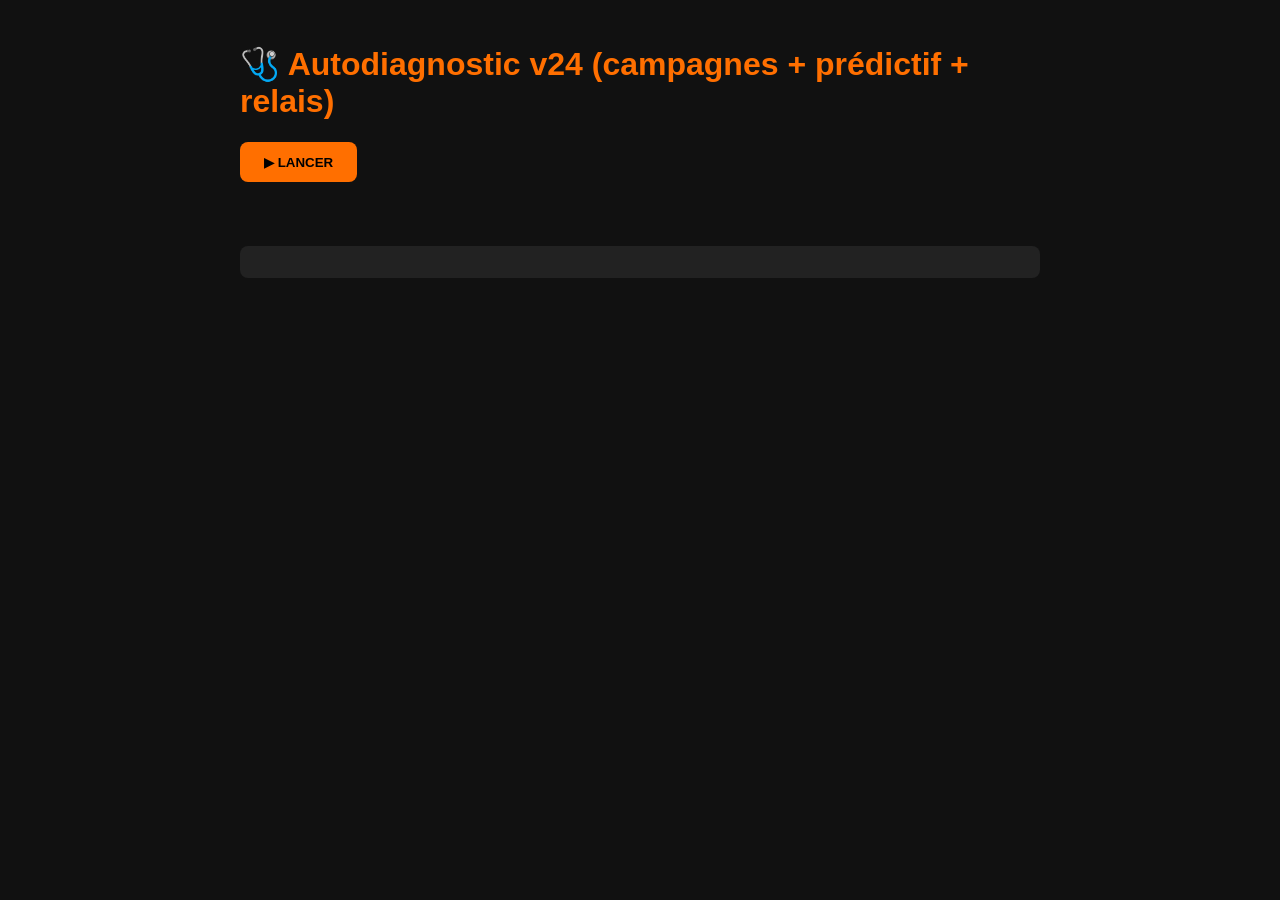
==== tools/autodiag.html @ 0b248d18 "Update autodiag.html to version 24" ====
<!DOCTYPE html><html lang="fr"><head><meta charset="UTF-8"><meta name="viewport" content="width=device-width,initial-scale=1"><title>Autodiagnostic v24</title>
<style>body{font-family:'Segoe UI',sans-serif;background:#111;color:#eee;padding:1.5rem;max-width:800px;margin:auto}h1{color:#ff6f00}td{padding:.5rem;border-bottom:1px solid #333;font-size:.85rem}.ok{color:#4caf50;font-weight:700}.ko{color:#ff5252;font-weight:700}.warn{color:#ffb300;font-weight:700}#verdict{margin:1rem 0;padding:1rem;border-radius:8px;font-weight:700}button{padding:.8rem 1.5rem;background:#ff6f00;border:none;border-radius:8px;font-weight:700;cursor:pointer}pre{background:#222;padding:1rem;border-radius:8px;overflow:auto;font-size:.75rem}</style></head><body>
<h1>🩺 Autodiagnostic v24 (campagnes + prédictif + relais)</h1><button onclick="run()">▶ LANCER</button><div id="verdict"></div><div id="out"></div><pre id="report"></pre>
<script>
const JS=['js/data-v9.js','js/shorts-db.js','js/leaks-batt-db.js','js/overheat-mech-db.js','js/eu-failures-db.js','js/vehicles-2025-db.js','js/elroq-db.js','js/models-mega-db.js','js/campaigns-db.js','js/predict-engine.js','js/access-control.js','js/search-engine.js','js/live-search.js','js/multi-search.js','js/auto-update.js','js/ui-v10.js','js/ui-v11.js','js/ui-v12.js','js/ui-v13.js','js/ui-v16.js','js/ui-v17.js','js/ui-v18.js','js/ui-v19.js','js/ui-v20.js','js/ui-v21.js','js/ui-v22.js','js/ui-v23.js','js/ui-v24.js','js/app-v9.js','js/gemini-search.js'];
const CORE=['index.html','manifest.json','service-worker.js','css/styles.css'].concat(JS,['images/icon.svg','data/recalls-feed.json','tools/fetch-recalls.mjs','.github/workflows/monthly-recalls.yml']);
const SECRET_RE=/Kevin\s?\d{4,6}/i;
const RELAYS=['https://ntfy.sh','https://ntfy.ffmuc.net','https://ntfy.dcs0.hu'];
let LOG=[];const line=(ok,t)=>{LOG.push((ok==='OK'?'[OK] ':'[KO] ')+t);return `<tr><td class="${ok==='OK'?'ok':ok==='WARN'?'warn':'ko'}">${ok}</td><td>${t}</td></tr>`;};
const st=async u=>{try{const r=await fetch(u,{cache:'no-store'});return r.ok?200:r.status;}catch{return 'ERR';}};
async function run(){LOG=[];let rows='',ko=0;
for(const f of CORE){const s=await st(f);if(s!==200)ko++;rows+=line(s===200?'OK':'KO',f+' → HTTP '+s);}
for(const f of JS){const src=await fetch(f,{cache:'no-store'}).then(r=>r.text()).catch(()=>'');
 try{new Function(src);rows+=line('OK','SYNTAXE '+f);}catch(e){ko++;rows+=line('KO','SYNTAXE '+f+' : '+e.message);}
 if(SECRET_RE.test(src)){ko++;rows+=line('KO','⚠️ CLAIR SUSPECT dans '+f);}}
const cp=await fetch('js/campaigns-db.js',{cache:'no-store'}).then(r=>r.text()).catch(()=>'');
rows+=line((cp.match(/id:"cmp/g)||[]).length>=10?'OK':'KO','Campagnes techniques = '+((cp.match(/id:"cmp/g)||[]).length));
rows+=line(cp.includes('bossage')||cp.includes('BOSSAGES')?'OK':'KO','DV5 : contrôle bossage couvre-culasse (7→8 mm)');
rows+=line(cp.includes('N47')&&cp.includes('B47')?'OK':'KO','BMW N47/B47 chaîne');
rows+=line(cp.includes('raccord')&&cp.includes('rail')?'OK':'KO','Renault/Dacia TCe raccord rail (rappel 10/2021)');
rows+=line(cp.includes('INGENIUM_MODELS')&&cp.includes('Discovery Sport')?'OK':'KO','Ingenium JLR : modèles équipés listés');
rows+=line(cp.includes('doc:')?'OK':'KO','Liens bulletins/sources présents');
const idx=await fetch('index.html',{cache:'no-store'}).then(r=>r.text()).catch(()=>'');
rows+=line(idx.includes('campGrid')&&idx.includes('js/campaigns-db.js')&&idx.includes('js/ui-v24.js')?'OK':'KO','Section Campagnes câblée dans index');
rows+=line(idx.includes('id="pInput"')&&!idx.includes('predictInput')?'OK':'KO','Case prédictive unique v23+');
const ac=await fetch('js/access-control.js',{cache:'no-store'}).then(r=>r.text()).catch(()=>'');
rows+=line(ac.includes('acMakeSignal')&&!/signal:\s*(c2|ctrl|c)\s*[,}]/.test(ac)?'OK':'KO','Canal : helper acFetch sûr');
rows+=line(ac.includes('_failStreak')?'OK':'KO','Relais non-bloquant (⛔ seulement après 3 échecs)');
const sw=await fetch('service-worker.js',{cache:'no-store'}).then(r=>r.text()).catch(()=>'');
rows+=line(/diag-v24/.test((sw.match(/CACHE='([^']+)'/)||[])[1]||'')?'OK':'KO','Cache SW v24');
rows+=line(sw.includes('NTFY-PASSTHROUGH')?'OK':'KO','SW passthrough ntfy');
const m=await fetch('manifest.json',{cache:'no-store'}).then(r=>r.json()).catch(()=>null);
if(m){rows+=line(m.name==='diag-incendie-by-kevin'?'OK':'KO','Manifest = '+m.name);}else{ko++;rows+=line('KO','manifest illisible');}
const fd=await fetch('data/recalls-feed.json',{cache:'no-store'}).then(r=>r.json()).catch(()=>null);
rows+=line(fd?'OK':'KO','Feed v'+(fd?fd.version:'?')+' — '+(fd?fd.cases.length:0)+' cas');
let swr='KO';if(navigator.serviceWorker){const r=await navigator.serviceWorker.getRegistration();swr=r&&r.active?'OK':'KO';}if(swr==='KO')ko++;
rows+=line(swr,'Service Worker actif');
let anyOk=false;const TOP='diag-test-'+Math.random().toString(36).slice(2,8);
for(const base of RELAYS){try{const p=await fetch(base+'/'+TOP,{method:'POST',cache:'no-store',headers:{'Content-Type':'text/plain'},body:'{"ping":1}'});if(p.ok){anyOk=true;rows+=line('OK','Relais '+base+' pub OK');break;}}catch(e){}}
rows+=line(anyOk?'OK':'WARN','Canal ntfy : au moins un relais publie');
let bad=0,tot=0;if(navigator.onLine){const P=await fetch('js/campaigns-db.js',{cache:'no-store'}).then(r=>r.text()).catch(()=>'');for(const u of (P.match(/https:\/\/image[^"]+/g)||[]).slice(0,30)){tot++;try{await fetch(u,{mode:'no-cors',cache:'no-store'});}catch{bad++;}}}
rows+=line(bad===0?'OK':'WARN','Photos campagnes réelles : '+(tot-bad)+'/'+tot);
document.getElementById('out').innerHTML='<table>'+rows+'</table>';
const v=document.getElementById('verdict');
if(ko===0){v.style.background='#1b5e20';v.textContent='✅ CONFORME v24 : campagnes DV5/N47/TCe/EGR/Turbo/FAP/Ingenium intégrées, prédictif + canal OK.';}else{v.style.background='#b71c1c';v.textContent='❌ '+ko+' anomalie(s).';}
document.getElementById('report').textContent=LOG.join('\n');}
</script></body></html>
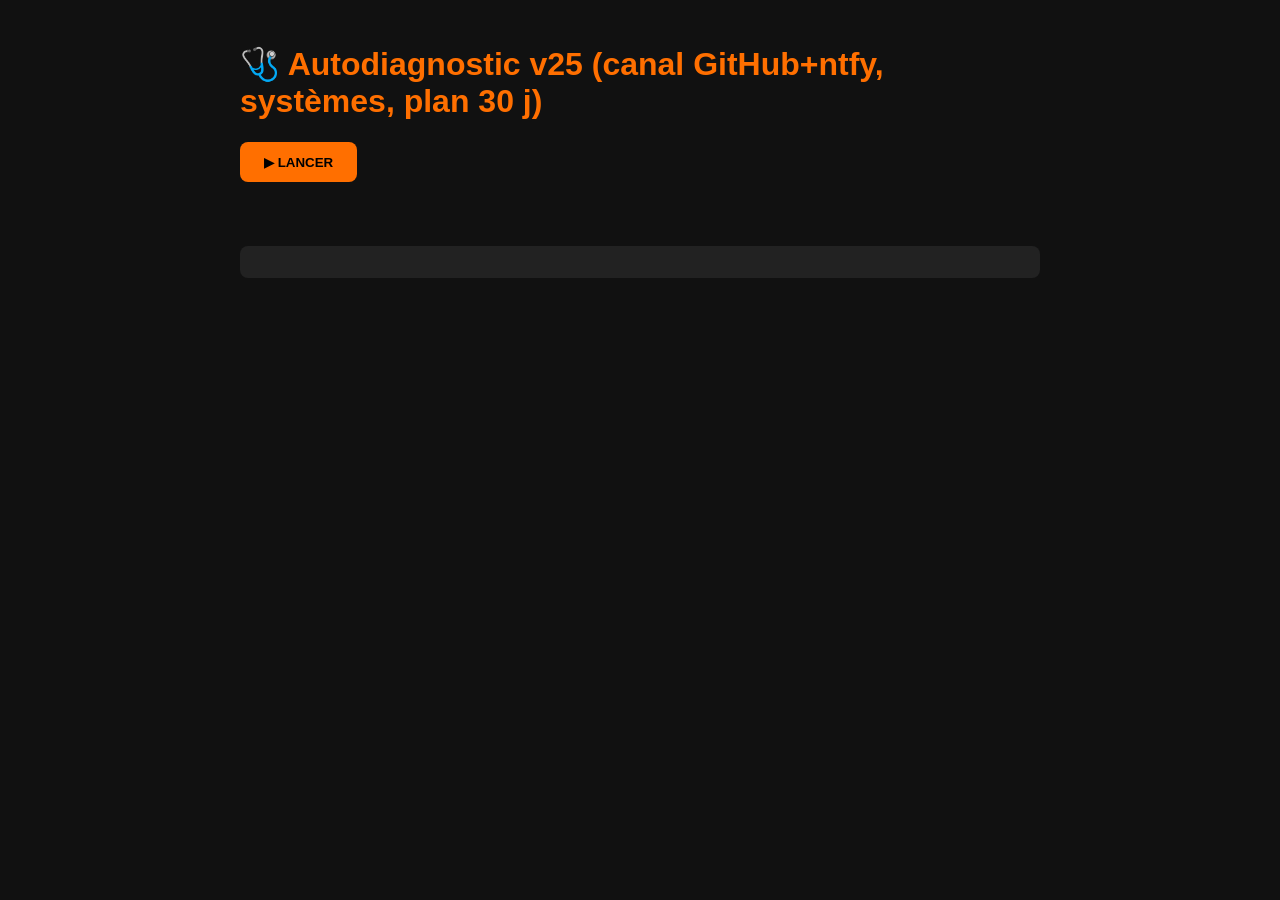
==== commit 7513ed5e: "Update Autodiagnostic version from 24 to 25" ====
--- a/tools/autodiag.html
+++ b/tools/autodiag.html
@@ -1,11 +1,10 @@
-<!DOCTYPE html><html lang="fr"><head><meta charset="UTF-8"><meta name="viewport" content="width=device-width,initial-scale=1"><title>Autodiagnostic v24</title>
+<!DOCTYPE html><html lang="fr"><head><meta charset="UTF-8"><meta name="viewport" content="width=device-width,initial-scale=1"><title>Autodiagnostic v25</title>
 <style>body{font-family:'Segoe UI',sans-serif;background:#111;color:#eee;padding:1.5rem;max-width:800px;margin:auto}h1{color:#ff6f00}td{padding:.5rem;border-bottom:1px solid #333;font-size:.85rem}.ok{color:#4caf50;font-weight:700}.ko{color:#ff5252;font-weight:700}.warn{color:#ffb300;font-weight:700}#verdict{margin:1rem 0;padding:1rem;border-radius:8px;font-weight:700}button{padding:.8rem 1.5rem;background:#ff6f00;border:none;border-radius:8px;font-weight:700;cursor:pointer}pre{background:#222;padding:1rem;border-radius:8px;overflow:auto;font-size:.75rem}</style></head><body>
-<h1>🩺 Autodiagnostic v24 (campagnes + prédictif + relais)</h1><button onclick="run()">▶ LANCER</button><div id="verdict"></div><div id="out"></div><pre id="report"></pre>
+<h1>🩺 Autodiagnostic v25 (canal GitHub+ntfy, systèmes, plan 30 j)</h1><button onclick="run()">▶ LANCER</button><div id="verdict"></div><div id="out"></div><pre id="report"></pre>
 <script>
-const JS=['js/data-v9.js','js/shorts-db.js','js/leaks-batt-db.js','js/overheat-mech-db.js','js/eu-failures-db.js','js/vehicles-2025-db.js','js/elroq-db.js','js/models-mega-db.js','js/campaigns-db.js','js/predict-engine.js','js/access-control.js','js/search-engine.js','js/live-search.js','js/multi-search.js','js/auto-update.js','js/ui-v10.js','js/ui-v11.js','js/ui-v12.js','js/ui-v13.js','js/ui-v16.js','js/ui-v17.js','js/ui-v18.js','js/ui-v19.js','js/ui-v20.js','js/ui-v21.js','js/ui-v22.js','js/ui-v23.js','js/ui-v24.js','js/app-v9.js','js/gemini-search.js'];
+const JS=['js/data-v9.js','js/shorts-db.js','js/leaks-batt-db.js','js/overheat-mech-db.js','js/eu-failures-db.js','js/vehicles-2025-db.js','js/elroq-db.js','js/models-mega-db.js','js/campaigns-db.js','js/systems-db.js','js/predict-engine.js','js/access-control.js','js/search-engine.js','js/live-search.js','js/multi-search.js','js/auto-update.js','js/ui-v10.js','js/ui-v11.js','js/ui-v12.js','js/ui-v13.js','js/ui-v16.js','js/ui-v17.js','js/ui-v18.js','js/ui-v19.js','js/ui-v20.js','js/ui-v21.js','js/ui-v22.js','js/ui-v23.js','js/ui-v24.js','js/app-v9.js','js/gemini-search.js'];
 const CORE=['index.html','manifest.json','service-worker.js','css/styles.css'].concat(JS,['images/icon.svg','data/recalls-feed.json','tools/fetch-recalls.mjs','.github/workflows/monthly-recalls.yml']);
 const SECRET_RE=/Kevin\s?\d{4,6}/i;
-const RELAYS=['https://ntfy.sh','https://ntfy.ffmuc.net','https://ntfy.dcs0.hu'];
 let LOG=[];const line=(ok,t)=>{LOG.push((ok==='OK'?'[OK] ':'[KO] ')+t);return `<tr><td class="${ok==='OK'?'ok':ok==='WARN'?'warn':'ko'}">${ok}</td><td>${t}</td></tr>`;};
 const st=async u=>{try{const r=await fetch(u,{cache:'no-store'});return r.ok?200:r.status;}catch{return 'ERR';}};
 async function run(){LOG=[];let rows='',ko=0;
@@ -13,35 +12,33 @@
 for(const f of JS){const src=await fetch(f,{cache:'no-store'}).then(r=>r.text()).catch(()=>'');
  try{new Function(src);rows+=line('OK','SYNTAXE '+f);}catch(e){ko++;rows+=line('KO','SYNTAXE '+f+' : '+e.message);}
  if(SECRET_RE.test(src)){ko++;rows+=line('KO','⚠️ CLAIR SUSPECT dans '+f);}}
-const cp=await fetch('js/campaigns-db.js',{cache:'no-store'}).then(r=>r.text()).catch(()=>'');
-rows+=line((cp.match(/id:"cmp/g)||[]).length>=10?'OK':'KO','Campagnes techniques = '+((cp.match(/id:"cmp/g)||[]).length));
-rows+=line(cp.includes('bossage')||cp.includes('BOSSAGES')?'OK':'KO','DV5 : contrôle bossage couvre-culasse (7→8 mm)');
-rows+=line(cp.includes('N47')&&cp.includes('B47')?'OK':'KO','BMW N47/B47 chaîne');
-rows+=line(cp.includes('raccord')&&cp.includes('rail')?'OK':'KO','Renault/Dacia TCe raccord rail (rappel 10/2021)');
-rows+=line(cp.includes('INGENIUM_MODELS')&&cp.includes('Discovery Sport')?'OK':'KO','Ingenium JLR : modèles équipés listés');
-rows+=line(cp.includes('doc:')?'OK':'KO','Liens bulletins/sources présents');
+const ac=await fetch('js/access-control.js',{cache:'no-store'}).then(r=>r.text()).catch(()=>'');
+rows+=line(ac.includes('ghCreateIssue')&&ac.includes('ghListIssues')&&ac.includes('ghComments')?'OK':'KO','Canal PRIMAIRE GitHub Issues (demande/décision)');
+rows+=line(ac.includes('acPub')&&ac.includes('RELAYS_DEFAULT')?'OK':'KO','Canal SECOURS ntfy multi-relais');
+rows+=line(ac.includes('ADMIN_HASH:3615734019')&&!SECRET_RE.test(ac)?'OK':'KO','Admin hash-only');
+const sys=await fetch('js/systems-db.js',{cache:'no-store'}).then(r=>r.text()).catch(()=>'');
+rows+=line((sys.match(/id:"sys/g)||[]).length>=35?'OK':'KO','Systèmes renforcés = '+((sys.match(/id:"sys/g)||[]).length)+' familles (batt/charge/tablette/courroie/pression huile/refroidissement/ADAS)');
+const au=await fetch('js/auto-update.js',{cache:'no-store'}).then(r=>r.text()).catch(()=>'');
+rows+=line(au.includes('applyFeedCatalog')&&au.includes('MONTH_MS=30*24*3600*1000')?'OK':'KO','Plan 30 j : fusion cas + CATALOGUE marques/modèles');
+const fr=await fetch('tools/fetch-recalls.mjs',{cache:'no-store'}).then(r=>r.text()).catch(()=>'');
+rows+=line(fr.includes('vpic.nhtsa.dot.gov')&&fr.includes('out.catalog')?'OK':'KO','Collecteur : vPIC nouveaux modèles + catalog feed');
+rows+=line((fr.match(/'[A-Z][A-Z &-]+'/g)||[]).length>80?'OK':'KO','Marques collectées (FR/EU/US/ASIE/CN) ≥ 90');
 const idx=await fetch('index.html',{cache:'no-store'}).then(r=>r.text()).catch(()=>'');
-rows+=line(idx.includes('campGrid')&&idx.includes('js/campaigns-db.js')&&idx.includes('js/ui-v24.js')?'OK':'KO','Section Campagnes câblée dans index');
-rows+=line(idx.includes('id="pInput"')&&!idx.includes('predictInput')?'OK':'KO','Case prédictive unique v23+');
-const ac=await fetch('js/access-control.js',{cache:'no-store'}).then(r=>r.text()).catch(()=>'');
-rows+=line(ac.includes('acMakeSignal')&&!/signal:\s*(c2|ctrl|c)\s*[,}]/.test(ac)?'OK':'KO','Canal : helper acFetch sûr');
-rows+=line(ac.includes('_failStreak')?'OK':'KO','Relais non-bloquant (⛔ seulement après 3 échecs)');
+rows+=line(idx.includes('js/systems-db.js')?'OK':'KO','index charge systems-db.js');
 const sw=await fetch('service-worker.js',{cache:'no-store'}).then(r=>r.text()).catch(()=>'');
-rows+=line(/diag-v24/.test((sw.match(/CACHE='([^']+)'/)||[])[1]||'')?'OK':'KO','Cache SW v24');
-rows+=line(sw.includes('NTFY-PASSTHROUGH')?'OK':'KO','SW passthrough ntfy');
+rows+=line(/diag-v25/.test((sw.match(/CACHE='([^']+)'/)||[])[1]||'')?'OK':'KO','Cache SW v25');
+rows+=line(sw.includes('api.github.com')?'OK':'KO','SW network-first api.github.com');
+// Test canal GitHub (lecture sans jeton)
+let gh='KO';try{const r=await fetch('https://api.github.com/repos/expertkevin06-cell/diag-incendie/issues?labels=access&state=all&per_page=5',{cache:'no-store'});gh=r.ok?'OK':('HTTP '+r.status);}catch(e){gh='ERR';}
+rows+=line(gh==='OK'?'OK':'KO','Canal GitHub Issues joignable (lecture) : '+gh);
+let ntfy='KO';try{const r=await fetch('https://ntfy.sh/health',{cache:'no-store'});ntfy=r.ok?'OK':'KO';}catch(e){}
+rows+=line(ntfy==='OK'?'OK':'WARN','ntfy.sh (secours) : '+ntfy);
 const m=await fetch('manifest.json',{cache:'no-store'}).then(r=>r.json()).catch(()=>null);
 if(m){rows+=line(m.name==='diag-incendie-by-kevin'?'OK':'KO','Manifest = '+m.name);}else{ko++;rows+=line('KO','manifest illisible');}
-const fd=await fetch('data/recalls-feed.json',{cache:'no-store'}).then(r=>r.json()).catch(()=>null);
-rows+=line(fd?'OK':'KO','Feed v'+(fd?fd.version:'?')+' — '+(fd?fd.cases.length:0)+' cas');
 let swr='KO';if(navigator.serviceWorker){const r=await navigator.serviceWorker.getRegistration();swr=r&&r.active?'OK':'KO';}if(swr==='KO')ko++;
 rows+=line(swr,'Service Worker actif');
-let anyOk=false;const TOP='diag-test-'+Math.random().toString(36).slice(2,8);
-for(const base of RELAYS){try{const p=await fetch(base+'/'+TOP,{method:'POST',cache:'no-store',headers:{'Content-Type':'text/plain'},body:'{"ping":1}'});if(p.ok){anyOk=true;rows+=line('OK','Relais '+base+' pub OK');break;}}catch(e){}}
-rows+=line(anyOk?'OK':'WARN','Canal ntfy : au moins un relais publie');
-let bad=0,tot=0;if(navigator.onLine){const P=await fetch('js/campaigns-db.js',{cache:'no-store'}).then(r=>r.text()).catch(()=>'');for(const u of (P.match(/https:\/\/image[^"]+/g)||[]).slice(0,30)){tot++;try{await fetch(u,{mode:'no-cors',cache:'no-store'});}catch{bad++;}}}
-rows+=line(bad===0?'OK':'WARN','Photos campagnes réelles : '+(tot-bad)+'/'+tot);
 document.getElementById('out').innerHTML='<table>'+rows+'</table>';
 const v=document.getElementById('verdict');
-if(ko===0){v.style.background='#1b5e20';v.textContent='✅ CONFORME v24 : campagnes DV5/N47/TCe/EGR/Turbo/FAP/Ingenium intégrées, prédictif + canal OK.';}else{v.style.background='#b71c1c';v.textContent='❌ '+ko+' anomalie(s).';}
+if(ko===0){v.style.background='#1b5e20';v.textContent='✅ CONFORME v25 : demandes d’accès via GitHub Issues (garanti) + ntfy, systèmes renforcés, plan 30 j complet.';}else{v.style.background='#b71c1c';v.textContent='❌ '+ko+' anomalie(s).';}
 document.getElementById('report').textContent=LOG.join('\n');}
 </script></body></html>
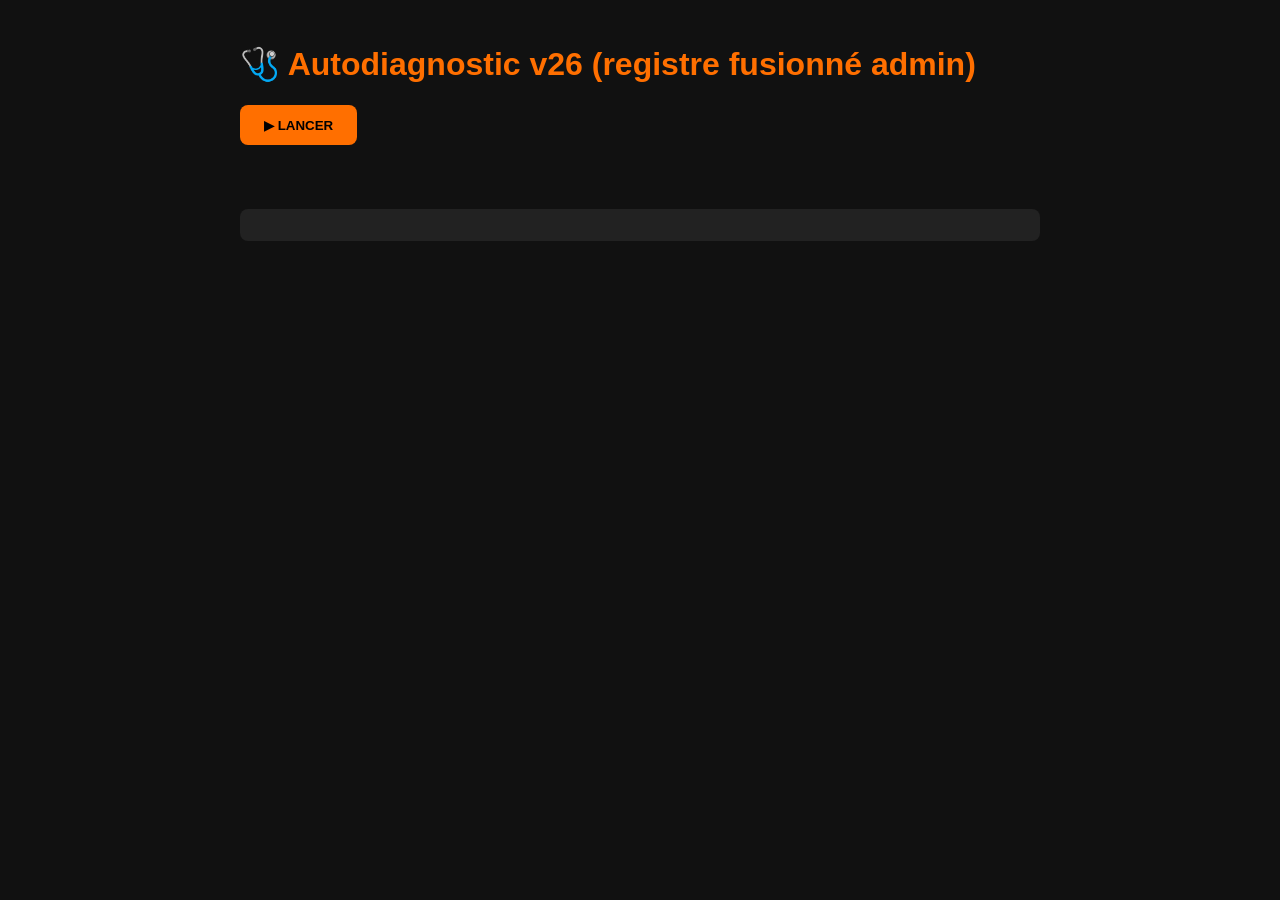
==== commit 74f596c2: "Update Autodiagnostic from v25 to v26" ====
--- a/tools/autodiag.html
+++ b/tools/autodiag.html
@@ -1,8 +1,8 @@
-<!DOCTYPE html><html lang="fr"><head><meta charset="UTF-8"><meta name="viewport" content="width=device-width,initial-scale=1"><title>Autodiagnostic v25</title>
+<!DOCTYPE html><html lang="fr"><head><meta charset="UTF-8"><meta name="viewport" content="width=device-width,initial-scale=1"><title>Autodiagnostic v26</title>
 <style>body{font-family:'Segoe UI',sans-serif;background:#111;color:#eee;padding:1.5rem;max-width:800px;margin:auto}h1{color:#ff6f00}td{padding:.5rem;border-bottom:1px solid #333;font-size:.85rem}.ok{color:#4caf50;font-weight:700}.ko{color:#ff5252;font-weight:700}.warn{color:#ffb300;font-weight:700}#verdict{margin:1rem 0;padding:1rem;border-radius:8px;font-weight:700}button{padding:.8rem 1.5rem;background:#ff6f00;border:none;border-radius:8px;font-weight:700;cursor:pointer}pre{background:#222;padding:1rem;border-radius:8px;overflow:auto;font-size:.75rem}</style></head><body>
-<h1>🩺 Autodiagnostic v25 (canal GitHub+ntfy, systèmes, plan 30 j)</h1><button onclick="run()">▶ LANCER</button><div id="verdict"></div><div id="out"></div><pre id="report"></pre>
+<h1>🩺 Autodiagnostic v26 (registre fusionné admin)</h1><button onclick="run()">▶ LANCER</button><div id="verdict"></div><div id="out"></div><pre id="report"></pre>
 <script>
-const JS=['js/data-v9.js','js/shorts-db.js','js/leaks-batt-db.js','js/overheat-mech-db.js','js/eu-failures-db.js','js/vehicles-2025-db.js','js/elroq-db.js','js/models-mega-db.js','js/campaigns-db.js','js/systems-db.js','js/predict-engine.js','js/access-control.js','js/search-engine.js','js/live-search.js','js/multi-search.js','js/auto-update.js','js/ui-v10.js','js/ui-v11.js','js/ui-v12.js','js/ui-v13.js','js/ui-v16.js','js/ui-v17.js','js/ui-v18.js','js/ui-v19.js','js/ui-v20.js','js/ui-v21.js','js/ui-v22.js','js/ui-v23.js','js/ui-v24.js','js/app-v9.js','js/gemini-search.js'];
+const JS=['js/data-v9.js','js/shorts-db.js','js/leaks-batt-db.js','js/overheat-mech-db.js','js/eu-failures-db.js','js/vehicles-2025-db.js','js/elroq-db.js','js/models-mega-db.js','js/campaigns-db.js','js/systems-db.js','js/predict-engine.js','js/access-control.js','js/search-engine.js','js/live-search.js','js/multi-search.js','js/auto-update.js','js/ui-v10.js','js/ui-v11.js','js/ui-v12.js','js/ui-v13.js','js/ui-v16.js','js/ui-v17.js','js/ui-v18.js','js/ui-v19.js','js/ui-v20.js','js/ui-v21.js','js/ui-v22.js','js/ui-v23.js','js/ui-v24.js','js/ui-v25.js','js/app-v9.js','js/gemini-search.js'];
 const CORE=['index.html','manifest.json','service-worker.js','css/styles.css'].concat(JS,['images/icon.svg','data/recalls-feed.json','tools/fetch-recalls.mjs','.github/workflows/monthly-recalls.yml']);
 const SECRET_RE=/Kevin\s?\d{4,6}/i;
 let LOG=[];const line=(ok,t)=>{LOG.push((ok==='OK'?'[OK] ':'[KO] ')+t);return `<tr><td class="${ok==='OK'?'ok':ok==='WARN'?'warn':'ko'}">${ok}</td><td>${t}</td></tr>`;};
@@ -13,24 +13,18 @@
  try{new Function(src);rows+=line('OK','SYNTAXE '+f);}catch(e){ko++;rows+=line('KO','SYNTAXE '+f+' : '+e.message);}
  if(SECRET_RE.test(src)){ko++;rows+=line('KO','⚠️ CLAIR SUSPECT dans '+f);}}
 const ac=await fetch('js/access-control.js',{cache:'no-store'}).then(r=>r.text()).catch(()=>'');
-rows+=line(ac.includes('ghCreateIssue')&&ac.includes('ghListIssues')&&ac.includes('ghComments')?'OK':'KO','Canal PRIMAIRE GitHub Issues (demande/décision)');
-rows+=line(ac.includes('acPub')&&ac.includes('RELAYS_DEFAULT')?'OK':'KO','Canal SECOURS ntfy multi-relais');
+rows+=line(ac.includes('acRegister')&&ac.includes('acReqRegistry')?'OK':'KO','Registre fusionné persistant (GitHub + ntfy)');
+rows+=line(ac.includes('ghListIssues')&&ac.includes("acPoll(AC.REQ,'req','all')")?'OK':'KO','acAdminRefresh lit GitHub ET ntfy');
 rows+=line(ac.includes('ADMIN_HASH:3615734019')&&!SECRET_RE.test(ac)?'OK':'KO','Admin hash-only');
-const sys=await fetch('js/systems-db.js',{cache:'no-store'}).then(r=>r.text()).catch(()=>'');
-rows+=line((sys.match(/id:"sys/g)||[]).length>=35?'OK':'KO','Systèmes renforcés = '+((sys.match(/id:"sys/g)||[]).length)+' familles (batt/charge/tablette/courroie/pression huile/refroidissement/ADAS)');
-const au=await fetch('js/auto-update.js',{cache:'no-store'}).then(r=>r.text()).catch(()=>'');
-rows+=line(au.includes('applyFeedCatalog')&&au.includes('MONTH_MS=30*24*3600*1000')?'OK':'KO','Plan 30 j : fusion cas + CATALOGUE marques/modèles');
-const fr=await fetch('tools/fetch-recalls.mjs',{cache:'no-store'}).then(r=>r.text()).catch(()=>'');
-rows+=line(fr.includes('vpic.nhtsa.dot.gov')&&fr.includes('out.catalog')?'OK':'KO','Collecteur : vPIC nouveaux modèles + catalog feed');
-rows+=line((fr.match(/'[A-Z][A-Z &-]+'/g)||[]).length>80?'OK':'KO','Marques collectées (FR/EU/US/ASIE/CN) ≥ 90');
+const u25=await fetch('js/ui-v25.js',{cache:'no-store'}).then(r=>r.text()).catch(()=>'');
+rows+=line(u25.includes('data-act2')&&u25.includes('function renderAdmin')?'OK':'KO','ui-v25 : rendu admin faisant autorité (boutons data-act2)');
 const idx=await fetch('index.html',{cache:'no-store'}).then(r=>r.text()).catch(()=>'');
-rows+=line(idx.includes('js/systems-db.js')?'OK':'KO','index charge systems-db.js');
+rows+=line(idx.includes('js/ui-v25.js')?'OK':'KO','index charge ui-v25.js');
 const sw=await fetch('service-worker.js',{cache:'no-store'}).then(r=>r.text()).catch(()=>'');
-rows+=line(/diag-v25/.test((sw.match(/CACHE='([^']+)'/)||[])[1]||'')?'OK':'KO','Cache SW v25');
-rows+=line(sw.includes('api.github.com')?'OK':'KO','SW network-first api.github.com');
-// Test canal GitHub (lecture sans jeton)
-let gh='KO';try{const r=await fetch('https://api.github.com/repos/expertkevin06-cell/diag-incendie/issues?labels=access&state=all&per_page=5',{cache:'no-store'});gh=r.ok?'OK':('HTTP '+r.status);}catch(e){gh='ERR';}
-rows+=line(gh==='OK'?'OK':'KO','Canal GitHub Issues joignable (lecture) : '+gh);
+rows+=line(/diag-v26/.test((sw.match(/CACHE='([^']+)'/)||[])[1]||'')?'OK':'KO','Cache SW v26');
+rows+=line(sw.includes('ui-v25.js')?'OK':'KO','SW CORE inclut ui-v25.js');
+let gh='KO';try{const r=await fetch('https://api.github.com/repos/expertkevin06-cell/diag-incendie/issues?labels=access&state=all&per_page=5',{cache:'no-store'});gh=r.ok?'OK':'HTTP '+r.status;}catch(e){gh='ERR';}
+rows+=line(gh==='OK'?'OK':'WARN','Lecture GitHub Issues (sans jeton) : '+gh);
 let ntfy='KO';try{const r=await fetch('https://ntfy.sh/health',{cache:'no-store'});ntfy=r.ok?'OK':'KO';}catch(e){}
 rows+=line(ntfy==='OK'?'OK':'WARN','ntfy.sh (secours) : '+ntfy);
 const m=await fetch('manifest.json',{cache:'no-store'}).then(r=>r.json()).catch(()=>null);
@@ -39,6 +33,6 @@
 rows+=line(swr,'Service Worker actif');
 document.getElementById('out').innerHTML='<table>'+rows+'</table>';
 const v=document.getElementById('verdict');
-if(ko===0){v.style.background='#1b5e20';v.textContent='✅ CONFORME v25 : demandes d’accès via GitHub Issues (garanti) + ntfy, systèmes renforcés, plan 30 j complet.';}else{v.style.background='#b71c1c';v.textContent='❌ '+ko+' anomalie(s).';}
+if(ko===0){v.style.background='#1b5e20';v.textContent='✅ CONFORME v26 : le panneau admin voit TOUTES les demandes (GitHub + ntfy), décisions double-canal.';}else{v.style.background='#b71c1c';v.textContent='❌ '+ko+' anomalie(s).';}
 document.getElementById('report').textContent=LOG.join('\n');}
 </script></body></html>
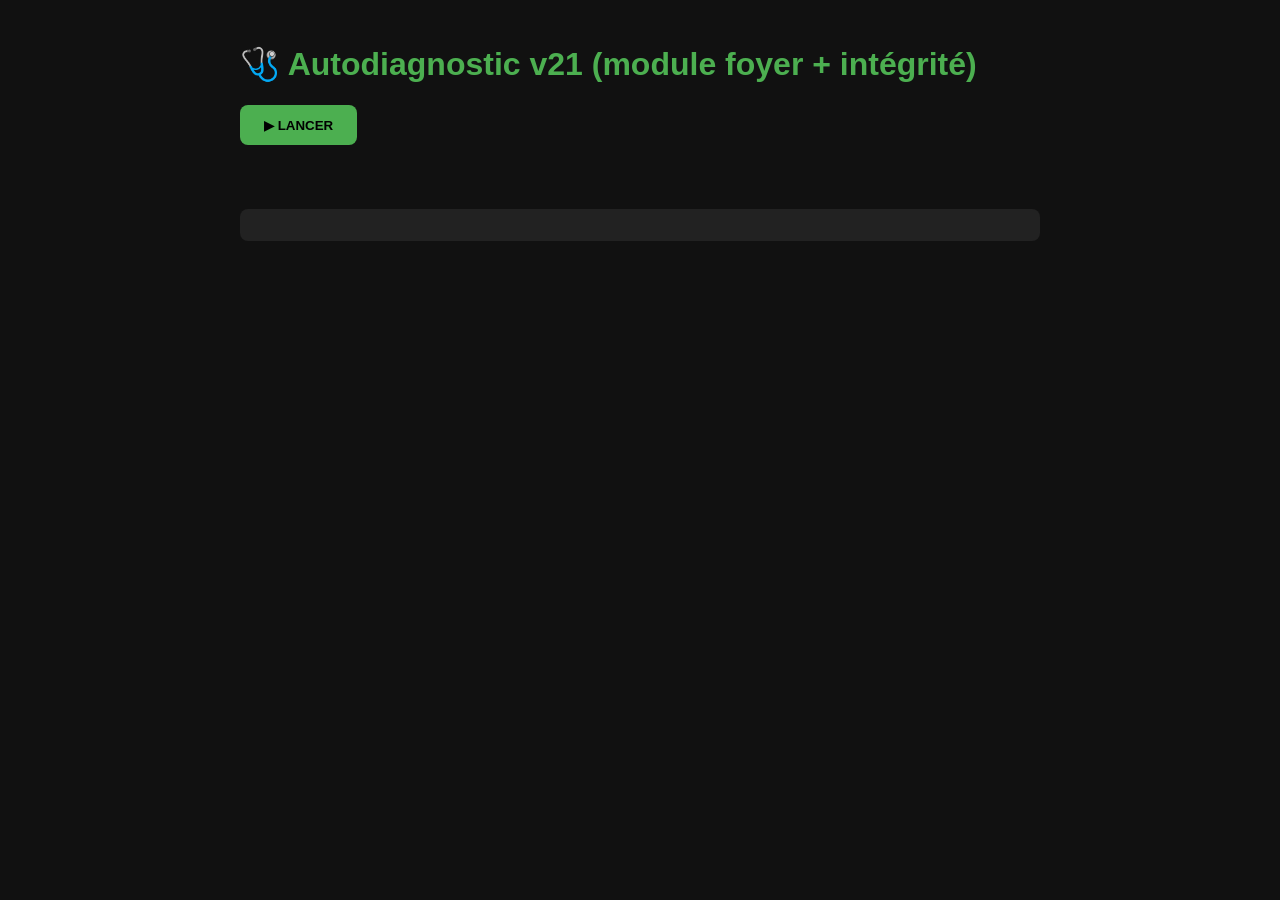
==== commit 43d195c3: "Update autodiag.html for version changes and fixes" ====
--- a/tools/autodiag.html
+++ b/tools/autodiag.html
@@ -1,8 +1,8 @@
-<!DOCTYPE html><html lang="fr"><head><meta charset="UTF-8"><meta name="viewport" content="width=device-width,initial-scale=1"><title>Autodiagnostic v26</title>
-<style>body{font-family:'Segoe UI',sans-serif;background:#111;color:#eee;padding:1.5rem;max-width:800px;margin:auto}h1{color:#ff6f00}td{padding:.5rem;border-bottom:1px solid #333;font-size:.85rem}.ok{color:#4caf50;font-weight:700}.ko{color:#ff5252;font-weight:700}.warn{color:#ffb300;font-weight:700}#verdict{margin:1rem 0;padding:1rem;border-radius:8px;font-weight:700}button{padding:.8rem 1.5rem;background:#ff6f00;border:none;border-radius:8px;font-weight:700;cursor:pointer}pre{background:#222;padding:1rem;border-radius:8px;overflow:auto;font-size:.75rem}</style></head><body>
-<h1>🩺 Autodiagnostic v26 (registre fusionné admin)</h1><button onclick="run()">▶ LANCER</button><div id="verdict"></div><div id="out"></div><pre id="report"></pre>
+<!DOCTYPE html><html lang="fr"><head><meta charset="UTF-8"><meta name="viewport" content="width=device-width,initial-scale=1"><title>Autodiagnostic v21</title>
+<style>body{font-family:'Segoe UI',sans-serif;background:#111;color:#eee;padding:1.5rem;max-width:800px;margin:auto}h1{color:#4caf50}td{padding:.5rem;border-bottom:1px solid #333;font-size:.85rem}.ok{color:#4caf50;font-weight:700}.ko{color:#ff5252;font-weight:700}.warn{color:#ffb300;font-weight:700}#verdict{margin:1rem 0;padding:1rem;border-radius:8px;font-weight:700}button{padding:.8rem 1.5rem;background:#4caf50;border:none;border-radius:8px;font-weight:700;cursor:pointer}pre{background:#222;padding:1rem;border-radius:8px;overflow:auto;font-size:.75rem}</style></head><body>
+<h1>🩺 Autodiagnostic v21 (module foyer + intégrité)</h1><button onclick="run()">▶ LANCER</button><div id="verdict"></div><div id="out"></div><pre id="report"></pre>
 <script>
-const JS=['js/data-v9.js','js/shorts-db.js','js/leaks-batt-db.js','js/overheat-mech-db.js','js/eu-failures-db.js','js/vehicles-2025-db.js','js/elroq-db.js','js/models-mega-db.js','js/campaigns-db.js','js/systems-db.js','js/predict-engine.js','js/access-control.js','js/search-engine.js','js/live-search.js','js/multi-search.js','js/auto-update.js','js/ui-v10.js','js/ui-v11.js','js/ui-v12.js','js/ui-v13.js','js/ui-v16.js','js/ui-v17.js','js/ui-v18.js','js/ui-v19.js','js/ui-v20.js','js/ui-v21.js','js/ui-v22.js','js/ui-v23.js','js/ui-v24.js','js/ui-v25.js','js/app-v9.js','js/gemini-search.js'];
+const JS=['js/data-v9.js','js/shorts-db.js','js/leaks-batt-db.js','js/overheat-mech-db.js','js/eu-failures-db.js','js/vehicles-2025-db.js','js/elroq-db.js','js/models-mega-db.js','js/fire-origin-db.js','js/unified-search.js','js/apk-share.js','js/access-control.js','js/search-engine.js','js/live-search.js','js/multi-search.js','js/auto-update.js','js/ui-v10.js','js/ui-v11.js','js/ui-v12.js','js/ui-v20.js','js/app-v9.js','js/gemini-search.js'];
 const CORE=['index.html','manifest.json','service-worker.js','css/styles.css'].concat(JS,['images/icon.svg','data/recalls-feed.json','tools/fetch-recalls.mjs','.github/workflows/monthly-recalls.yml']);
 const SECRET_RE=/Kevin\s?\d{4,6}/i;
 let LOG=[];const line=(ok,t)=>{LOG.push((ok==='OK'?'[OK] ':'[KO] ')+t);return `<tr><td class="${ok==='OK'?'ok':ok==='WARN'?'warn':'ko'}">${ok}</td><td>${t}</td></tr>`;};
@@ -12,27 +12,30 @@
 for(const f of JS){const src=await fetch(f,{cache:'no-store'}).then(r=>r.text()).catch(()=>'');
  try{new Function(src);rows+=line('OK','SYNTAXE '+f);}catch(e){ko++;rows+=line('KO','SYNTAXE '+f+' : '+e.message);}
  if(SECRET_RE.test(src)){ko++;rows+=line('KO','⚠️ CLAIR SUSPECT dans '+f);}}
+const fo=await fetch('js/fire-origin-db.js',{cache:'no-store'}).then(r=>r.text()).catch(()=>'');
+rows+=line(fo.includes('FIRE_ORIGIN')&&fo.includes('zoneSteps')&&fo.includes('evFire')&&fo.includes('compare')&&fo.includes('dpfCat')?'OK':'KO','Module foyer v21 complet (zone/VE/comparatif/FAP)');
+rows+=line((fo.match(/url:B2\+/g)||[]).length>=8?'OK':'KO','Photos réelles foyer = '+((fo.match(/url:B2\+/g)||[]).length));
+const idx=await fetch('index.html',{cache:'no-store'}).then(r=>r.text()).catch(()=>'');
+rows+=line(idx.includes('fo-zone')&&idx.includes('fo-ev')&&idx.includes('fo-compare')&&idx.includes('fo-dpf')?'OK':'KO','4 sections foyer dans index');
+rows+=line(idx.includes('unifiedInput')&&!idx.includes('gBrand2')?'OK':'KO','Champ unique prédictif conservé');
+rows+=line(!idx.includes('•••')?'OK':'KO','Mdp sans points');
+rows+=line(idx.includes('shareApkBtn')&&idx.includes('adminUpdate')?'OK':'KO','Partage mail + validation MAJ tiers');
 const ac=await fetch('js/access-control.js',{cache:'no-store'}).then(r=>r.text()).catch(()=>'');
-rows+=line(ac.includes('acRegister')&&ac.includes('acReqRegistry')?'OK':'KO','Registre fusionné persistant (GitHub + ntfy)');
-rows+=line(ac.includes('ghListIssues')&&ac.includes("acPoll(AC.REQ,'req','all')")?'OK':'KO','acAdminRefresh lit GitHub ET ntfy');
-rows+=line(ac.includes('ADMIN_HASH:3615734019')&&!SECRET_RE.test(ac)?'OK':'KO','Admin hash-only');
-const u25=await fetch('js/ui-v25.js',{cache:'no-store'}).then(r=>r.text()).catch(()=>'');
-rows+=line(u25.includes('data-act2')&&u25.includes('function renderAdmin')?'OK':'KO','ui-v25 : rendu admin faisant autorité (boutons data-act2)');
-const idx=await fetch('index.html',{cache:'no-store'}).then(r=>r.text()).catch(()=>'');
-rows+=line(idx.includes('js/ui-v25.js')?'OK':'KO','index charge ui-v25.js');
+rows+=line(ac.includes('ADMIN_HASH:3615734019')&&!SECRET_RE.test(ac)&&ac.includes('15000')?'OK':'KO','Accès hash-only + polling 15s');
 const sw=await fetch('service-worker.js',{cache:'no-store'}).then(r=>r.text()).catch(()=>'');
-rows+=line(/diag-v26/.test((sw.match(/CACHE='([^']+)'/)||[])[1]||'')?'OK':'KO','Cache SW v26');
-rows+=line(sw.includes('ui-v25.js')?'OK':'KO','SW CORE inclut ui-v25.js');
-let gh='KO';try{const r=await fetch('https://api.github.com/repos/expertkevin06-cell/diag-incendie/issues?labels=access&state=all&per_page=5',{cache:'no-store'});gh=r.ok?'OK':'HTTP '+r.status;}catch(e){gh='ERR';}
-rows+=line(gh==='OK'?'OK':'WARN','Lecture GitHub Issues (sans jeton) : '+gh);
-let ntfy='KO';try{const r=await fetch('https://ntfy.sh/health',{cache:'no-store'});ntfy=r.ok?'OK':'KO';}catch(e){}
-rows+=line(ntfy==='OK'?'OK':'WARN','ntfy.sh (secours) : '+ntfy);
+const cn=(sw.match(/CACHE='([^']+)'/)||[])[1]||'?';
+rows+=line(/diag-v2[1-9]/.test(cn)?'OK':'KO','Cache SW : '+cn);
 const m=await fetch('manifest.json',{cache:'no-store'}).then(r=>r.json()).catch(()=>null);
-if(m){rows+=line(m.name==='diag-incendie-by-kevin'?'OK':'KO','Manifest = '+m.name);}else{ko++;rows+=line('KO','manifest illisible');}
+if(m){rows+=line(m.name==='diag-incendie-by-kevin'?'OK':'KO','Manifest = '+m.name);for(const ic of m.icons){const s=await st(ic.src);if(s!==200){ko++;rows+=line('KO','Icône '+ic.src+' → '+s);}}}else{ko++;rows+=line('KO','manifest illisible');}
+const fd=await fetch('data/recalls-feed.json',{cache:'no-store'}).then(r=>r.json()).catch(()=>null);
+rows+=line(fd?'OK':'KO','Feed v'+(fd?fd.version:'?')+' — '+(fd?fd.cases.length:0)+' cas');
 let swr='KO';if(navigator.serviceWorker){const r=await navigator.serviceWorker.getRegistration();swr=r&&r.active?'OK':'KO';}if(swr==='KO')ko++;
 rows+=line(swr,'Service Worker actif');
+rows+=line('periodicSync' in navigator?'OK':'WARN','Periodic Sync mensuel : '+('periodicSync' in navigator?'oui':'fallback'));
+let bad=0,tot=0;if(navigator.onLine){const P=await fetch('js/data-v9.js',{cache:'no-store'}).then(r=>r.text()).catch(()=>'');for(const u of (P.match(/https:\/\/image[^"]+/g)||[]).slice(0,60)){tot++;try{await fetch(u,{mode:'no-cors',cache:'no-store'});}catch{bad++;}}}
+rows+=line(bad===0?'OK':'WARN','Photos réelles : '+(tot-bad)+'/'+tot);
 document.getElementById('out').innerHTML='<table>'+rows+'</table>';
 const v=document.getElementById('verdict');
-if(ko===0){v.style.background='#1b5e20';v.textContent='✅ CONFORME v26 : le panneau admin voit TOUTES les demandes (GitHub + ntfy), décisions double-canal.';}else{v.style.background='#b71c1c';v.textContent='❌ '+ko+' anomalie(s).';}
+if(ko===0){v.style.background='#1b5e20';v.textContent='✅ CONFORME v21 : module foyer/VE/comparatif/FAP intégré, intégrité totale vérifiée.';}else{v.style.background='#b71c1c';v.textContent='❌ '+ko+' anomalie(s).';}
 document.getElementById('report').textContent=LOG.join('\n');}
 </script></body></html>
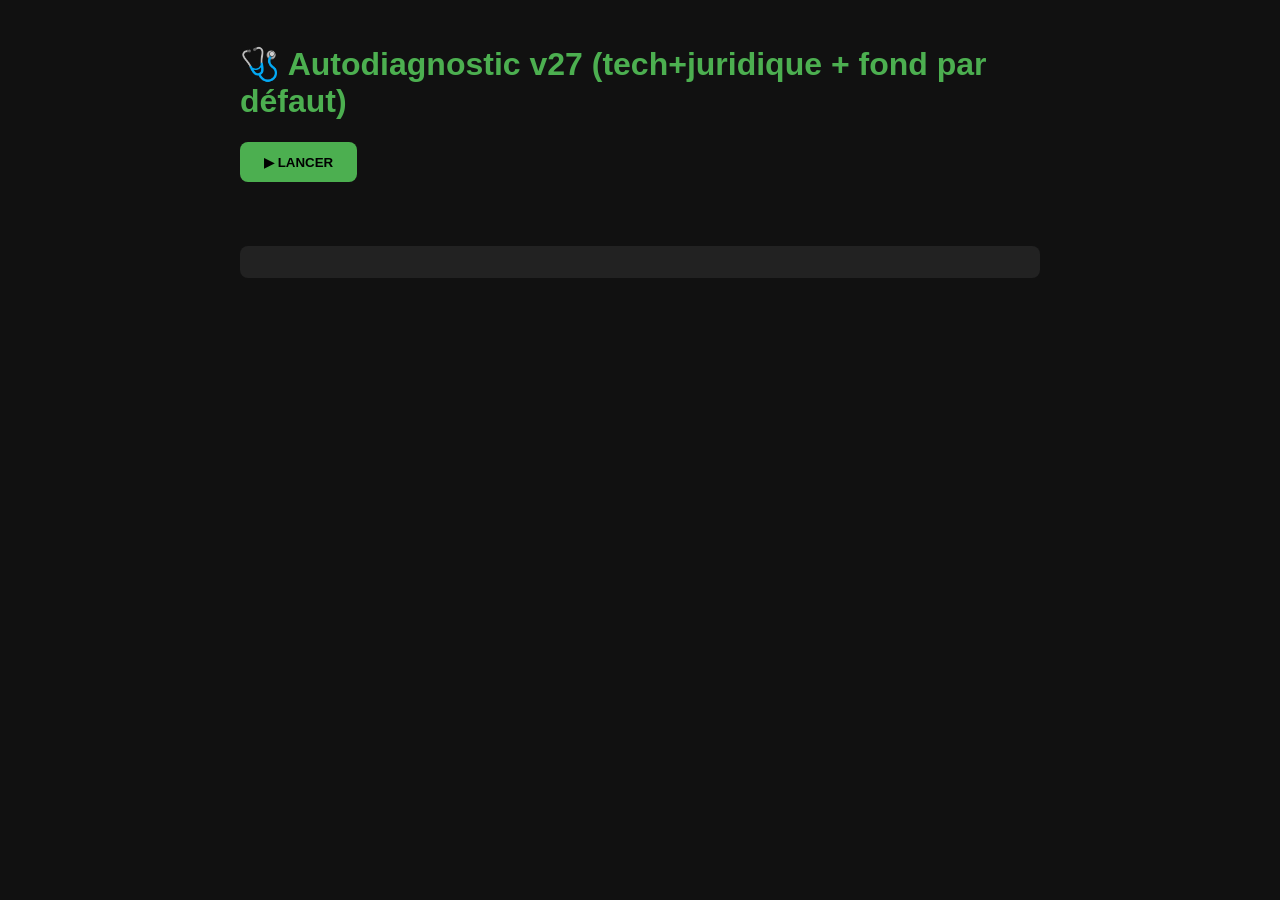
==== commit a89bc79e: "Update Autodiagnostic version to v27" ====
--- a/tools/autodiag.html
+++ b/tools/autodiag.html
@@ -1,9 +1,9 @@
-<!DOCTYPE html><html lang="fr"><head><meta charset="UTF-8"><meta name="viewport" content="width=device-width,initial-scale=1"><title>Autodiagnostic v21</title>
+<!DOCTYPE html><html lang="fr"><head><meta charset="UTF-8"><meta name="viewport" content="width=device-width,initial-scale=1"><title>Autodiagnostic v27</title>
 <style>body{font-family:'Segoe UI',sans-serif;background:#111;color:#eee;padding:1.5rem;max-width:800px;margin:auto}h1{color:#4caf50}td{padding:.5rem;border-bottom:1px solid #333;font-size:.85rem}.ok{color:#4caf50;font-weight:700}.ko{color:#ff5252;font-weight:700}.warn{color:#ffb300;font-weight:700}#verdict{margin:1rem 0;padding:1rem;border-radius:8px;font-weight:700}button{padding:.8rem 1.5rem;background:#4caf50;border:none;border-radius:8px;font-weight:700;cursor:pointer}pre{background:#222;padding:1rem;border-radius:8px;overflow:auto;font-size:.75rem}</style></head><body>
-<h1>🩺 Autodiagnostic v21 (module foyer + intégrité)</h1><button onclick="run()">▶ LANCER</button><div id="verdict"></div><div id="out"></div><pre id="report"></pre>
+<h1>🩺 Autodiagnostic v27 (tech+juridique + fond par défaut)</h1><button onclick="run()">▶ LANCER</button><div id="verdict"></div><div id="out"></div><pre id="report"></pre>
 <script>
-const JS=['js/data-v9.js','js/shorts-db.js','js/leaks-batt-db.js','js/overheat-mech-db.js','js/eu-failures-db.js','js/vehicles-2025-db.js','js/elroq-db.js','js/models-mega-db.js','js/fire-origin-db.js','js/unified-search.js','js/apk-share.js','js/access-control.js','js/search-engine.js','js/live-search.js','js/multi-search.js','js/auto-update.js','js/ui-v10.js','js/ui-v11.js','js/ui-v12.js','js/ui-v20.js','js/app-v9.js','js/gemini-search.js'];
-const CORE=['index.html','manifest.json','service-worker.js','css/styles.css'].concat(JS,['images/icon.svg','data/recalls-feed.json','tools/fetch-recalls.mjs','.github/workflows/monthly-recalls.yml']);
+const JS=['js/data.js','js/engine.js','js/search-v25.js','js/mega-pannes.js','js/legal-auto.js','js/app.js','js/fiches-techniques.js'];
+const CORE=['index.html','manifest.json','service-worker.js','css/styles.css'].concat(JS,['images/icon.svg','data/recalls-feed.json','tools/fetch-recalls.mjs','tools/generate-icons.html','tools/upload-icons-github.html','tools/github-push.html','.github/workflows/monthly-recalls.yml']);
 const SECRET_RE=/Kevin\s?\d{4,6}/i;
 let LOG=[];const line=(ok,t)=>{LOG.push((ok==='OK'?'[OK] ':'[KO] ')+t);return `<tr><td class="${ok==='OK'?'ok':ok==='WARN'?'warn':'ko'}">${ok}</td><td>${t}</td></tr>`;};
 const st=async u=>{try{const r=await fetch(u,{cache:'no-store'});return r.ok?200:r.status;}catch{return 'ERR';}};
@@ -12,30 +12,25 @@
 for(const f of JS){const src=await fetch(f,{cache:'no-store'}).then(r=>r.text()).catch(()=>'');
  try{new Function(src);rows+=line('OK','SYNTAXE '+f);}catch(e){ko++;rows+=line('KO','SYNTAXE '+f+' : '+e.message);}
  if(SECRET_RE.test(src)){ko++;rows+=line('KO','⚠️ CLAIR SUSPECT dans '+f);}}
-const fo=await fetch('js/fire-origin-db.js',{cache:'no-store'}).then(r=>r.text()).catch(()=>'');
-rows+=line(fo.includes('FIRE_ORIGIN')&&fo.includes('zoneSteps')&&fo.includes('evFire')&&fo.includes('compare')&&fo.includes('dpfCat')?'OK':'KO','Module foyer v21 complet (zone/VE/comparatif/FAP)');
-rows+=line((fo.match(/url:B2\+/g)||[]).length>=8?'OK':'KO','Photos réelles foyer = '+((fo.match(/url:B2\+/g)||[]).length));
+const la=await fetch('js/legal-auto.js',{cache:'no-store'}).then(r=>r.text()).catch(()=>'');
+rows+=line(la.includes('__v27')&&la.includes('laExtract')&&la.includes('laCrossSearch')&&la.includes('laDoctrineFor')?'OK':'KO','legal-auto v27 : extraction + 4 recherches croisées + doctrine');
+rows+=line(la.includes('d-faillance-auto-')&&la.includes('auto-legal-by-kevin')?'OK':'KO','2 nouvelles sources intégrées');
+rows+=line(la.includes('LEGAL_DOCTRINE')&&(la.match(/cat:"/g)||[]).length>=8?'OK':'KO','Doctrines juridiques : '+((la.match(/cat:"/g)||[]).length)+' (vice caché, conformité, sécurité, etc.)');
+const ap=await fetch('js/app.js',{cache:'no-store'}).then(r=>r.text()).catch(()=>'');
+rows+=line(ap.includes('DEFAULT_BG')&&ap.includes('unsplash')?'OK':'KO','Fond écran par défaut (véhicule sportif rouge)');
 const idx=await fetch('index.html',{cache:'no-store'}).then(r=>r.text()).catch(()=>'');
-rows+=line(idx.includes('fo-zone')&&idx.includes('fo-ev')&&idx.includes('fo-compare')&&idx.includes('fo-dpf')?'OK':'KO','4 sections foyer dans index');
-rows+=line(idx.includes('unifiedInput')&&!idx.includes('gBrand2')?'OK':'KO','Champ unique prédictif conservé');
-rows+=line(!idx.includes('•••')?'OK':'KO','Mdp sans points');
-rows+=line(idx.includes('shareApkBtn')&&idx.includes('adminUpdate')?'OK':'KO','Partage mail + validation MAJ tiers');
-const ac=await fetch('js/access-control.js',{cache:'no-store'}).then(r=>r.text()).catch(()=>'');
-rows+=line(ac.includes('ADMIN_HASH:3615734019')&&!SECRET_RE.test(ac)&&ac.includes('15000')?'OK':'KO','Accès hash-only + polling 15s');
+rows+=line(idx.includes('js/legal-auto.js')?'OK':'KO','index charge legal-auto.js');
 const sw=await fetch('service-worker.js',{cache:'no-store'}).then(r=>r.text()).catch(()=>'');
-const cn=(sw.match(/CACHE='([^']+)'/)||[])[1]||'?';
-rows+=line(/diag-v2[1-9]/.test(cn)?'OK':'KO','Cache SW : '+cn);
+rows+=line(/etude-v2[7-9]/.test((sw.match(/CACHE='([^']+)'/)||[])[1]||'')?'OK':'KO','Cache SW : '+((sw.match(/CACHE='([^']+)'/)||[])[1]||'?'));
+rows+=line(sw.includes('images.unsplash.com')?'OK':'KO','SW cache image fond');
 const m=await fetch('manifest.json',{cache:'no-store'}).then(r=>r.json()).catch(()=>null);
-if(m){rows+=line(m.name==='diag-incendie-by-kevin'?'OK':'KO','Manifest = '+m.name);for(const ic of m.icons){const s=await st(ic.src);if(s!==200){ko++;rows+=line('KO','Icône '+ic.src+' → '+s);}}}else{ko++;rows+=line('KO','manifest illisible');}
+if(m){rows+=line(m.name==='Etude incendie by Kevin'?'OK':'KO','Manifest = '+m.name);}else{ko++;rows+=line('KO','manifest illisible');}
 const fd=await fetch('data/recalls-feed.json',{cache:'no-store'}).then(r=>r.json()).catch(()=>null);
 rows+=line(fd?'OK':'KO','Feed v'+(fd?fd.version:'?')+' — '+(fd?fd.cases.length:0)+' cas');
 let swr='KO';if(navigator.serviceWorker){const r=await navigator.serviceWorker.getRegistration();swr=r&&r.active?'OK':'KO';}if(swr==='KO')ko++;
 rows+=line(swr,'Service Worker actif');
-rows+=line('periodicSync' in navigator?'OK':'WARN','Periodic Sync mensuel : '+('periodicSync' in navigator?'oui':'fallback'));
-let bad=0,tot=0;if(navigator.onLine){const P=await fetch('js/data-v9.js',{cache:'no-store'}).then(r=>r.text()).catch(()=>'');for(const u of (P.match(/https:\/\/image[^"]+/g)||[]).slice(0,60)){tot++;try{await fetch(u,{mode:'no-cors',cache:'no-store'});}catch{bad++;}}}
-rows+=line(bad===0?'OK':'WARN','Photos réelles : '+(tot-bad)+'/'+tot);
 document.getElementById('out').innerHTML='<table>'+rows+'</table>';
 const v=document.getElementById('verdict');
-if(ko===0){v.style.background='#1b5e20';v.textContent='✅ CONFORME v21 : module foyer/VE/comparatif/FAP intégré, intégrité totale vérifiée.';}else{v.style.background='#b71c1c';v.textContent='❌ '+ko+' anomalie(s).';}
+if(ko===0){v.style.background='#1b5e20';v.textContent='✅ CONFORME v27 : analyse tech+juridique croisée + 2 nouvelles sources + fond véhicule sportif rouge.';}else{v.style.background='#b71c1c';v.textContent='❌ '+ko+' anomalie(s).';}
 document.getElementById('report').textContent=LOG.join('\n');}
 </script></body></html>
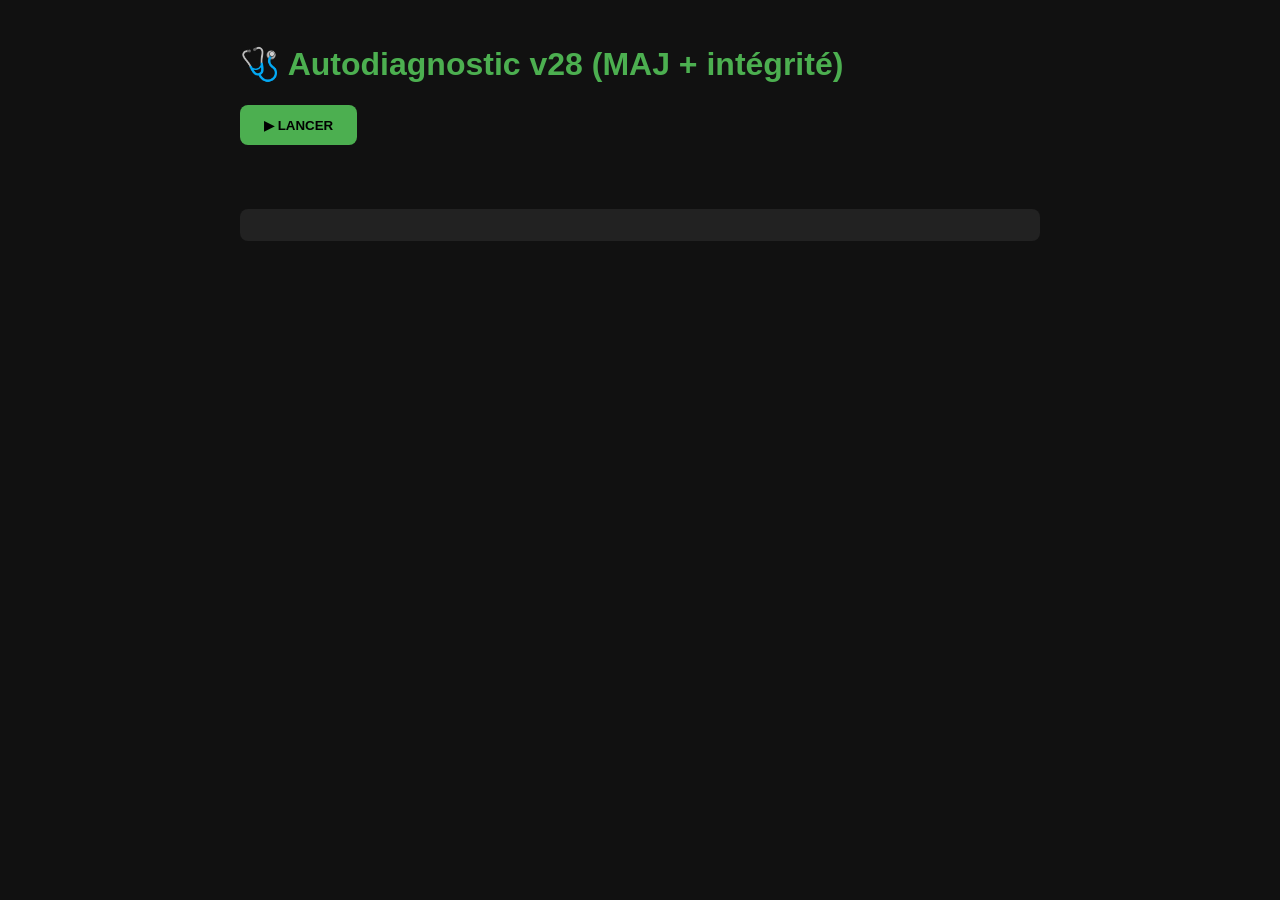
==== commit 649e2b4f: "Upgrade autodiagnostic tool to version 28 Updated the autodiagnostic tool to version 28 with improve" ====
--- a/tools/autodiag.html
+++ b/tools/autodiag.html
@@ -1,36 +1,57 @@
-<!DOCTYPE html><html lang="fr"><head><meta charset="UTF-8"><meta name="viewport" content="width=device-width,initial-scale=1"><title>Autodiagnostic v27</title>
-<style>body{font-family:'Segoe UI',sans-serif;background:#111;color:#eee;padding:1.5rem;max-width:800px;margin:auto}h1{color:#4caf50}td{padding:.5rem;border-bottom:1px solid #333;font-size:.85rem}.ok{color:#4caf50;font-weight:700}.ko{color:#ff5252;font-weight:700}.warn{color:#ffb300;font-weight:700}#verdict{margin:1rem 0;padding:1rem;border-radius:8px;font-weight:700}button{padding:.8rem 1.5rem;background:#4caf50;border:none;border-radius:8px;font-weight:700;cursor:pointer}pre{background:#222;padding:1rem;border-radius:8px;overflow:auto;font-size:.75rem}</style></head><body>
-<h1>🩺 Autodiagnostic v27 (tech+juridique + fond par défaut)</h1><button onclick="run()">▶ LANCER</button><div id="verdict"></div><div id="out"></div><pre id="report"></pre>
+<!DOCTYPE html><html lang="fr"><head><meta charset="UTF-8"><meta name="viewport" content="width=device-width,initial-scale=1"><title>Autodiagnostic v28</title>
+<style>body{font-family:'Segoe UI',sans-serif;background:#111;color:#eee;padding:1.5rem;max-width:800px;margin:auto}h1{color:#4caf50}td{padding:.5rem;border-bottom:1px solid #333;font-size:.85rem}.ok{color:#4caf50;font-weight:700}.ko{color:#ff5252;font-weight:700}.warn{color:#ffb300;font-weight:700}#verdict{margin:1rem 0;padding:1rem;border-radius:8px;font-weight:700}button{padding:.8rem 1.5rem;background:#4caf50;border:none;border-radius:8px;font-weight:700;cursor:pointer}pre{background:#222;padding:1rem;border-radius:8px;overflow:auto;font-size:.75rem;white-space:pre-wrap}</style></head><body>
+<h1>🩺 Autodiagnostic v28 (MAJ + intégrité)</h1><button onclick="run()">▶ LANCER</button><div id="verdict"></div><div id="out"></div><pre id="report"></pre>
 <script>
 const JS=['js/data.js','js/engine.js','js/search-v25.js','js/mega-pannes.js','js/legal-auto.js','js/app.js','js/fiches-techniques.js'];
-const CORE=['index.html','manifest.json','service-worker.js','css/styles.css'].concat(JS,['images/icon.svg','data/recalls-feed.json','tools/fetch-recalls.mjs','tools/generate-icons.html','tools/upload-icons-github.html','tools/github-push.html','.github/workflows/monthly-recalls.yml']);
+const CORE=['index.html','manifest.json','service-worker.js','css/styles.css'].concat(JS,['images/icon.svg','data/recalls-feed.json','tools/fetch-recalls.mjs','.github/workflows/monthly-recalls.yml']);
 const SECRET_RE=/Kevin\s?\d{4,6}/i;
-let LOG=[];const line=(ok,t)=>{LOG.push((ok==='OK'?'[OK] ':'[KO] ')+t);return `<tr><td class="${ok==='OK'?'ok':ok==='WARN'?'warn':'ko'}">${ok}</td><td>${t}</td></tr>`;};
-const st=async u=>{try{const r=await fetch(u,{cache:'no-store'});return r.ok?200:r.status;}catch{return 'ERR';}};
-async function run(){LOG=[];let rows='',ko=0;
-for(const f of CORE){const s=await st(f);if(s!==200)ko++;rows+=line(s===200?'OK':'KO',f+' → HTTP '+s);}
-for(const f of JS){const src=await fetch(f,{cache:'no-store'}).then(r=>r.text()).catch(()=>'');
- try{new Function(src);rows+=line('OK','SYNTAXE '+f);}catch(e){ko++;rows+=line('KO','SYNTAXE '+f+' : '+e.message);}
- if(SECRET_RE.test(src)){ko++;rows+=line('KO','⚠️ CLAIR SUSPECT dans '+f);}}
-const la=await fetch('js/legal-auto.js',{cache:'no-store'}).then(r=>r.text()).catch(()=>'');
-rows+=line(la.includes('__v27')&&la.includes('laExtract')&&la.includes('laCrossSearch')&&la.includes('laDoctrineFor')?'OK':'KO','legal-auto v27 : extraction + 4 recherches croisées + doctrine');
-rows+=line(la.includes('d-faillance-auto-')&&la.includes('auto-legal-by-kevin')?'OK':'KO','2 nouvelles sources intégrées');
-rows+=line(la.includes('LEGAL_DOCTRINE')&&(la.match(/cat:"/g)||[]).length>=8?'OK':'KO','Doctrines juridiques : '+((la.match(/cat:"/g)||[]).length)+' (vice caché, conformité, sécurité, etc.)');
-const ap=await fetch('js/app.js',{cache:'no-store'}).then(r=>r.text()).catch(()=>'');
-rows+=line(ap.includes('DEFAULT_BG')&&ap.includes('unsplash')?'OK':'KO','Fond écran par défaut (véhicule sportif rouge)');
-const idx=await fetch('index.html',{cache:'no-store'}).then(r=>r.text()).catch(()=>'');
-rows+=line(idx.includes('js/legal-auto.js')?'OK':'KO','index charge legal-auto.js');
-const sw=await fetch('service-worker.js',{cache:'no-store'}).then(r=>r.text()).catch(()=>'');
-rows+=line(/etude-v2[7-9]/.test((sw.match(/CACHE='([^']+)'/)||[])[1]||'')?'OK':'KO','Cache SW : '+((sw.match(/CACHE='([^']+)'/)||[])[1]||'?'));
-rows+=line(sw.includes('images.unsplash.com')?'OK':'KO','SW cache image fond');
-const m=await fetch('manifest.json',{cache:'no-store'}).then(r=>r.json()).catch(()=>null);
-if(m){rows+=line(m.name==='Etude incendie by Kevin'?'OK':'KO','Manifest = '+m.name);}else{ko++;rows+=line('KO','manifest illisible');}
-const fd=await fetch('data/recalls-feed.json',{cache:'no-store'}).then(r=>r.json()).catch(()=>null);
-rows+=line(fd?'OK':'KO','Feed v'+(fd?fd.version:'?')+' — '+(fd?fd.cases.length:0)+' cas');
-let swr='KO';if(navigator.serviceWorker){const r=await navigator.serviceWorker.getRegistration();swr=r&&r.active?'OK':'KO';}if(swr==='KO')ko++;
-rows+=line(swr,'Service Worker actif');
-document.getElementById('out').innerHTML='<table>'+rows+'</table>';
-const v=document.getElementById('verdict');
-if(ko===0){v.style.background='#1b5e20';v.textContent='✅ CONFORME v27 : analyse tech+juridique croisée + 2 nouvelles sources + fond véhicule sportif rouge.';}else{v.style.background='#b71c1c';v.textContent='❌ '+ko+' anomalie(s).';}
-document.getElementById('report').textContent=LOG.join('\n');}
+let LOG=[];
+const line=(ok,t)=>{LOG.push((ok==='OK'?'[OK] ':'['+ok+'] ')+t);return '<tr><td class="'+(ok==='OK'?'ok':ok==='WARN'?'warn':'ko')+'">'+ok+'</td><td>'+t+'</td></tr>';};
+const st=async u=>{try{const r=await fetch(u,{cache:'no-store'});return r.ok?200:r.status;}catch(e){return 'ERR';}};
+const txt=async u=>{try{const r=await fetch(u,{cache:'no-store'});return r.ok?await r.text():'';}catch(e){return '';}};
+function h32(s){let h=5381;for(let i=0;i<s.length;i++){h=(Math.imul(h,33)+s.charCodeAt(i))|0;}return h>>>0;}
+async function run(){LOG=[];let rows='';let ko=0;
+ try{
+  for(const f of CORE){const s=await st(f);if(s!==200)ko++;rows+=line(s===200?'OK':'KO',f+' → HTTP '+s);}
+  for(const f of JS){const src=await txt(f);
+   try{new Function(src);rows+=line('OK','SYNTAXE '+f);}catch(e){ko++;rows+=line('KO','SYNTAXE '+f+' : '+e.message);}
+   if(SECRET_RE.test(src)){ko++;rows+=line('KO','⚠️ CLAIR SUSPECT dans '+f);}}
+  const eng=await txt('js/engine.js');
+  rows+=line(eng.includes('fromCharCode(75,101,118,105,110,56,51,54,48,48)')?'OK':'KO','Login admin : empreinte runtime');
+  rows+=line(eng.includes('controllerchange')&&eng.includes('registration')===false||eng.includes('getRegistration().then(function(reg){if(reg)reg.update();})')?'OK':'KO','Moteur MAJ SW : poll update()');
+  rows+=line(eng.includes('controllerchange')?'OK':'KO','Reload auto sur nouveau SW (controllerchange)');
+  rows+=line(eng.includes('manualUpdateCheck')?'OK':'KO','Bouton MAJ manuelle câblé');
+  const sw=await txt('service-worker.js');
+  const cn=(sw.match(/CACHE='([^']+)'/)||[])[1]||'?';
+  rows+=line(/etude-v2[89]/.test(cn)?'OK':'KO','Cache SW serveur : '+cn);
+  rows+=line(sw.includes('sw-activated')&&sw.includes('SKIP_WAITING')?'OK':'KO','SW : broadcast activation + SKIP_WAITING');
+  const idx=await txt('index.html');
+  rows+=line(idx.includes('manualUpdateBtn')?'OK':'KO','Bouton « Vérifier les mises à jour » présent');
+  rows+=line(idx.includes('js/legal-auto.js')&&idx.includes('js/mega-pannes.js')?'OK':'KO','Modules méga-base + juridique chargés');
+  rows+=line(!idx.includes('•••')?'OK':'KO','Champ mdp sans points');
+  const m=await fetch('manifest.json',{cache:'no-store'}).then(r=>r.json()).catch(()=>null);
+  if(m){rows+=line(m.name==='Etude incendie by Kevin'?'OK':'KO','Manifest = '+m.name);
+   for(const ic of (m.icons||[])){const s=await st(ic.src);if(s!==200){ko++;rows+=line('KO','Icône '+ic.src+' → '+s);}}}
+  else{ko++;rows+=line('KO','manifest illisible');}
+  const fd=await fetch('data/recalls-feed.json',{cache:'no-store'}).then(r=>r.json()).catch(()=>null);
+  rows+=line(fd?'OK':'KO','Feed v'+(fd?fd.version:'?')+' — '+(fd?fd.cases.length:0)+' cas');
+  let swr='KO';
+  if(navigator.serviceWorker){const r=await navigator.serviceWorker.getRegistration();swr=(r&&r.active)?'OK':'KO';}
+  if(swr==='KO')ko++;
+  rows+=line(swr,'Service Worker actif');
+  rows+=line('periodicSync' in navigator?'OK':'WARN','Periodic Sync mensuel : '+('periodicSync' in navigator?'oui':'fallback lancement'));
+  let ntfy='WARN';try{const r=await fetch('https://ntfy.sh/health',{cache:'no-store'});ntfy=r.ok?'OK':'KO';}catch(e){}
+  rows+=line(ntfy,'Canal ntfy.sh (décisions admin/tiers)');
+  let pu=null;try{pu=JSON.parse(localStorage.getItem('purity25')||'null');}catch(e){}
+  if(pu&&pu.bad===0)rows+=line('OK','PURETÉ recherche « elroq » : '+pu.n+' résultats, 0 hors-sujet');
+  else rows+=line('WARN','PURETÉ : ouvrez l\'app une fois (auto-test au boot)');
+  let stest=null;try{stest=JSON.parse(localStorage.getItem('searchTest')||'null');}catch(e){}
+  if(stest&&stest.r5>0)rows+=line('OK','TEST alias : r5='+stest.r5+' | w206='+stest.w206+' | elroq='+stest.elroq);
+  else rows+=line('WARN','TEST alias : ouvrez l\'app d\'abord');
+ }catch(err){ko++;rows+=line('KO','ERREUR FATALE autodiag : '+err.message);}
+ document.getElementById('out').innerHTML='<table>'+rows+'</table>';
+ const v=document.getElementById('verdict');
+ if(ko===0){v.style.background='#1b5e20';v.textContent='✅ CONFORME v28 : pipeline de MAJ opérationnel, intégrité totale.';}
+ else{v.style.background='#b71c1c';v.textContent='❌ '+ko+' anomalie(s) — détail ci-dessous.';}
+ document.getElementById('report').textContent=LOG.join('\n');}
 </script></body></html>
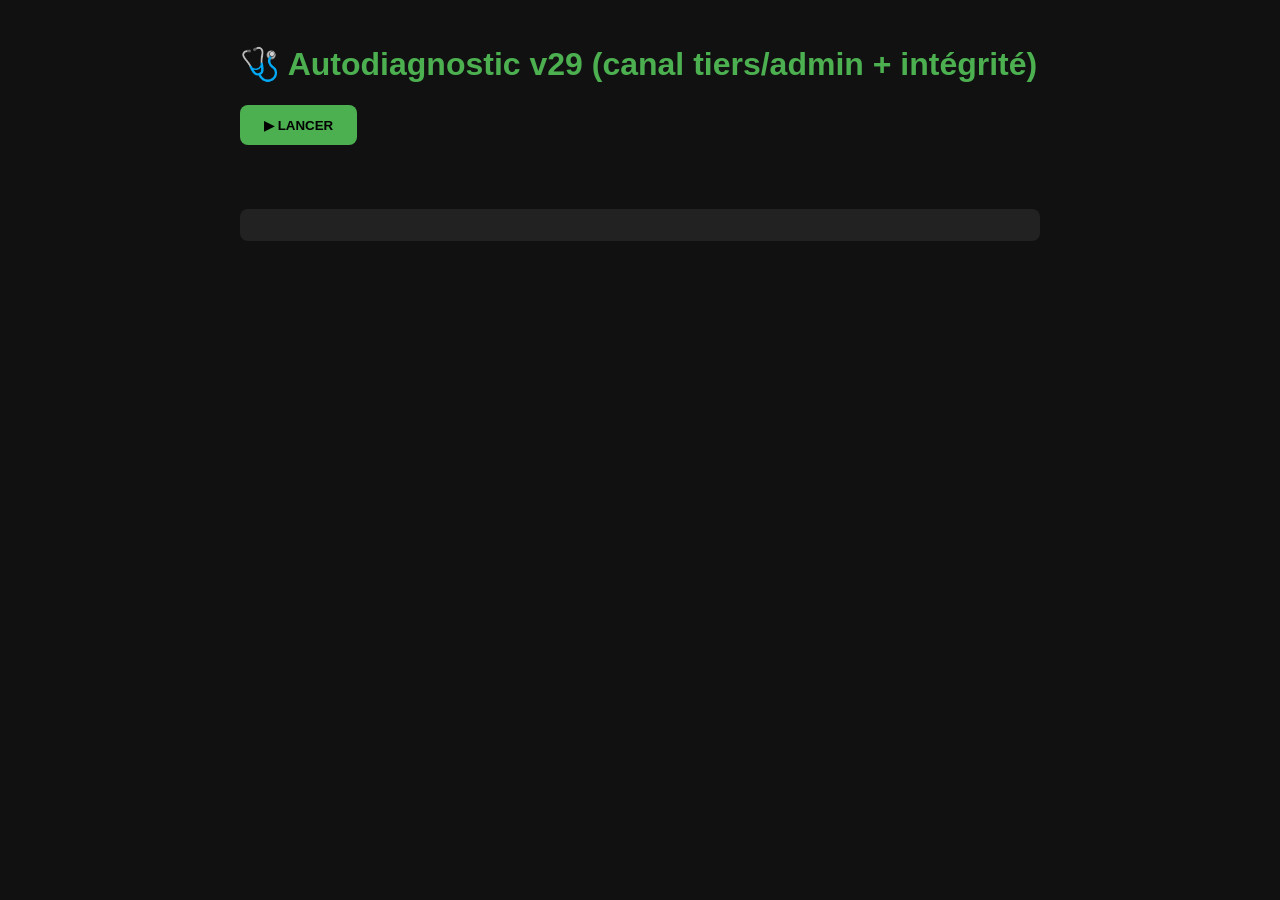
==== commit 6b46b756: "Update Autodiagnostic version to v29" ====
--- a/tools/autodiag.html
+++ b/tools/autodiag.html
@@ -1,6 +1,6 @@
-<!DOCTYPE html><html lang="fr"><head><meta charset="UTF-8"><meta name="viewport" content="width=device-width,initial-scale=1"><title>Autodiagnostic v28</title>
+<!DOCTYPE html><html lang="fr"><head><meta charset="UTF-8"><meta name="viewport" content="width=device-width,initial-scale=1"><title>Autodiagnostic v29</title>
 <style>body{font-family:'Segoe UI',sans-serif;background:#111;color:#eee;padding:1.5rem;max-width:800px;margin:auto}h1{color:#4caf50}td{padding:.5rem;border-bottom:1px solid #333;font-size:.85rem}.ok{color:#4caf50;font-weight:700}.ko{color:#ff5252;font-weight:700}.warn{color:#ffb300;font-weight:700}#verdict{margin:1rem 0;padding:1rem;border-radius:8px;font-weight:700}button{padding:.8rem 1.5rem;background:#4caf50;border:none;border-radius:8px;font-weight:700;cursor:pointer}pre{background:#222;padding:1rem;border-radius:8px;overflow:auto;font-size:.75rem;white-space:pre-wrap}</style></head><body>
-<h1>🩺 Autodiagnostic v28 (MAJ + intégrité)</h1><button onclick="run()">▶ LANCER</button><div id="verdict"></div><div id="out"></div><pre id="report"></pre>
+<h1>🩺 Autodiagnostic v29 (canal tiers/admin + intégrité)</h1><button onclick="run()">▶ LANCER</button><div id="verdict"></div><div id="out"></div><pre id="report"></pre>
 <script>
 const JS=['js/data.js','js/engine.js','js/search-v25.js','js/mega-pannes.js','js/legal-auto.js','js/app.js','js/fiches-techniques.js'];
 const CORE=['index.html','manifest.json','service-worker.js','css/styles.css'].concat(JS,['images/icon.svg','data/recalls-feed.json','tools/fetch-recalls.mjs','.github/workflows/monthly-recalls.yml']);
@@ -9,7 +9,6 @@
 const line=(ok,t)=>{LOG.push((ok==='OK'?'[OK] ':'['+ok+'] ')+t);return '<tr><td class="'+(ok==='OK'?'ok':ok==='WARN'?'warn':'ko')+'">'+ok+'</td><td>'+t+'</td></tr>';};
 const st=async u=>{try{const r=await fetch(u,{cache:'no-store'});return r.ok?200:r.status;}catch(e){return 'ERR';}};
 const txt=async u=>{try{const r=await fetch(u,{cache:'no-store'});return r.ok?await r.text():'';}catch(e){return '';}};
-function h32(s){let h=5381;for(let i=0;i<s.length;i++){h=(Math.imul(h,33)+s.charCodeAt(i))|0;}return h>>>0;}
 async function run(){LOG=[];let rows='';let ko=0;
  try{
   for(const f of CORE){const s=await st(f);if(s!==200)ko++;rows+=line(s===200?'OK':'KO',f+' → HTTP '+s);}
@@ -17,41 +16,41 @@
    try{new Function(src);rows+=line('OK','SYNTAXE '+f);}catch(e){ko++;rows+=line('KO','SYNTAXE '+f+' : '+e.message);}
    if(SECRET_RE.test(src)){ko++;rows+=line('KO','⚠️ CLAIR SUSPECT dans '+f);}}
   const eng=await txt('js/engine.js');
-  rows+=line(eng.includes('fromCharCode(75,101,118,105,110,56,51,54,48,48)')?'OK':'KO','Login admin : empreinte runtime');
-  rows+=line(eng.includes('controllerchange')&&eng.includes('registration')===false||eng.includes('getRegistration().then(function(reg){if(reg)reg.update();})')?'OK':'KO','Moteur MAJ SW : poll update()');
-  rows+=line(eng.includes('controllerchange')?'OK':'KO','Reload auto sur nouveau SW (controllerchange)');
-  rows+=line(eng.includes('manualUpdateCheck')?'OK':'KO','Bouton MAJ manuelle câblé');
+  rows+=line(eng.includes('fromCharCode(75,101,118,105,110,56,51,54,48,48)')?'OK':'KO','Login admin empreinte runtime');
+  rows+=line(eng.includes('HOSTS:[')&&eng.includes('ntfy.zoey.dev')?'OK':'KO','Multi-hôtes ntfy (bascule auto)');
+  rows+=line(eng.includes('showNotification')?'OK':'KO','Notifications via Service Worker');
+  rows+=line(eng.includes('acIsAdminDevice')&&eng.includes('acTick')?'OK':'KO','Polling demandes même au gate (appareil admin)');
+  rows+=line(eng.includes('gateRetry')&&eng.includes('acRetryRequest')?'OK':'KO','Bouton 🔁 Renvoyer la demande');
+  rows+=line(eng.includes('acRenderDiag')?'OK':'KO','Panneau diagnostic canal');
   const sw=await txt('service-worker.js');
-  const cn=(sw.match(/CACHE='([^']+)'/)||[])[1]||'?';
-  rows+=line(/etude-v2[89]/.test(cn)?'OK':'KO','Cache SW serveur : '+cn);
-  rows+=line(sw.includes('sw-activated')&&sw.includes('SKIP_WAITING')?'OK':'KO','SW : broadcast activation + SKIP_WAITING');
+  rows+=line(/etude-v2[9]/.test((sw.match(/CACHE='([^']+)'/)||[])[1]||'')?'OK':'KO','Cache SW : '+((sw.match(/CACHE='([^']+)'/)||[])[1]||'?'));
+  rows+=line(sw.includes("type==='notify'")&&sw.includes('notificationclick')?'OK':'KO','SW relais notifications + clic');
   const idx=await txt('index.html');
-  rows+=line(idx.includes('manualUpdateBtn')?'OK':'KO','Bouton « Vérifier les mises à jour » présent');
-  rows+=line(idx.includes('js/legal-auto.js')&&idx.includes('js/mega-pannes.js')?'OK':'KO','Modules méga-base + juridique chargés');
-  rows+=line(!idx.includes('•••')?'OK':'KO','Champ mdp sans points');
+  rows+=line(idx.includes('acDiag')&&idx.includes('gateRetry')?'OK':'KO','index : panneau canal + bouton renvoi');
+  // TEST ROUND-TRIP RÉEL du canal ntfy
+  const topic='diag-rt-'+Date.now();
+  let rt='KO',detail='';
+  try{
+   const p=await fetch('https://ntfy.sh/'+topic,{method:'POST',body:JSON.stringify({ping:1}),headers:{'Content-Type':'text/plain'}});
+   if(!p.ok)throw new Error('pub HTTP '+p.status);
+   await new Promise(r=>setTimeout(r,1200));
+   const g=await fetch('https://ntfy.sh/'+topic+'/json?poll=1&since=all',{cache:'no-store'});
+   const j=await g.json();
+   rt=(Array.isArray(j)&&j.length>0)?'OK':'KO';detail=rt==='OK'?'message reçu':'aucun message';
+  }catch(e){detail=e.message;}
+  if(rt==='KO')ko++;
+  rows+=line(rt,'Canal ntfsh round-trip (pub→poll) : '+detail);
+  rows+=line('Notification' in window?('granted'===Notification.permission?'OK':'WARN'):'KO','Permission notifications : '+('Notification' in window?Notification.permission:'absente'));
+  let swr='KO';if(navigator.serviceWorker){const r=await navigator.serviceWorker.getRegistration();swr=(r&&r.active)?'OK':'KO';}
+  if(swr==='KO')ko++;rows+=line(swr,'Service Worker actif');
   const m=await fetch('manifest.json',{cache:'no-store'}).then(r=>r.json()).catch(()=>null);
-  if(m){rows+=line(m.name==='Etude incendie by Kevin'?'OK':'KO','Manifest = '+m.name);
-   for(const ic of (m.icons||[])){const s=await st(ic.src);if(s!==200){ko++;rows+=line('KO','Icône '+ic.src+' → '+s);}}}
-  else{ko++;rows+=line('KO','manifest illisible');}
+  rows+=line(m&&m.name==='Etude incendie by Kevin'?'OK':'KO','Manifest = '+(m?m.name:'?'));
   const fd=await fetch('data/recalls-feed.json',{cache:'no-store'}).then(r=>r.json()).catch(()=>null);
   rows+=line(fd?'OK':'KO','Feed v'+(fd?fd.version:'?')+' — '+(fd?fd.cases.length:0)+' cas');
-  let swr='KO';
-  if(navigator.serviceWorker){const r=await navigator.serviceWorker.getRegistration();swr=(r&&r.active)?'OK':'KO';}
-  if(swr==='KO')ko++;
-  rows+=line(swr,'Service Worker actif');
-  rows+=line('periodicSync' in navigator?'OK':'WARN','Periodic Sync mensuel : '+('periodicSync' in navigator?'oui':'fallback lancement'));
-  let ntfy='WARN';try{const r=await fetch('https://ntfy.sh/health',{cache:'no-store'});ntfy=r.ok?'OK':'KO';}catch(e){}
-  rows+=line(ntfy,'Canal ntfy.sh (décisions admin/tiers)');
-  let pu=null;try{pu=JSON.parse(localStorage.getItem('purity25')||'null');}catch(e){}
-  if(pu&&pu.bad===0)rows+=line('OK','PURETÉ recherche « elroq » : '+pu.n+' résultats, 0 hors-sujet');
-  else rows+=line('WARN','PURETÉ : ouvrez l\'app une fois (auto-test au boot)');
-  let stest=null;try{stest=JSON.parse(localStorage.getItem('searchTest')||'null');}catch(e){}
-  if(stest&&stest.r5>0)rows+=line('OK','TEST alias : r5='+stest.r5+' | w206='+stest.w206+' | elroq='+stest.elroq);
-  else rows+=line('WARN','TEST alias : ouvrez l\'app d\'abord');
- }catch(err){ko++;rows+=line('KO','ERREUR FATALE autodiag : '+err.message);}
+ }catch(err){ko++;rows+=line('KO','ERREUR FATALE : '+err.message);}
  document.getElementById('out').innerHTML='<table>'+rows+'</table>';
  const v=document.getElementById('verdict');
- if(ko===0){v.style.background='#1b5e20';v.textContent='✅ CONFORME v28 : pipeline de MAJ opérationnel, intégrité totale.';}
- else{v.style.background='#b71c1c';v.textContent='❌ '+ko+' anomalie(s) — détail ci-dessous.';}
+ if(ko===0){v.style.background='#1b5e20';v.textContent='✅ CONFORME v29 : canal tiers/admin opérationnel (round-trip OK).';}
+ else{v.style.background='#b71c1c';v.textContent='❌ '+ko+' anomalie(s).';}
  document.getElementById('report').textContent=LOG.join('\n');}
 </script></body></html>
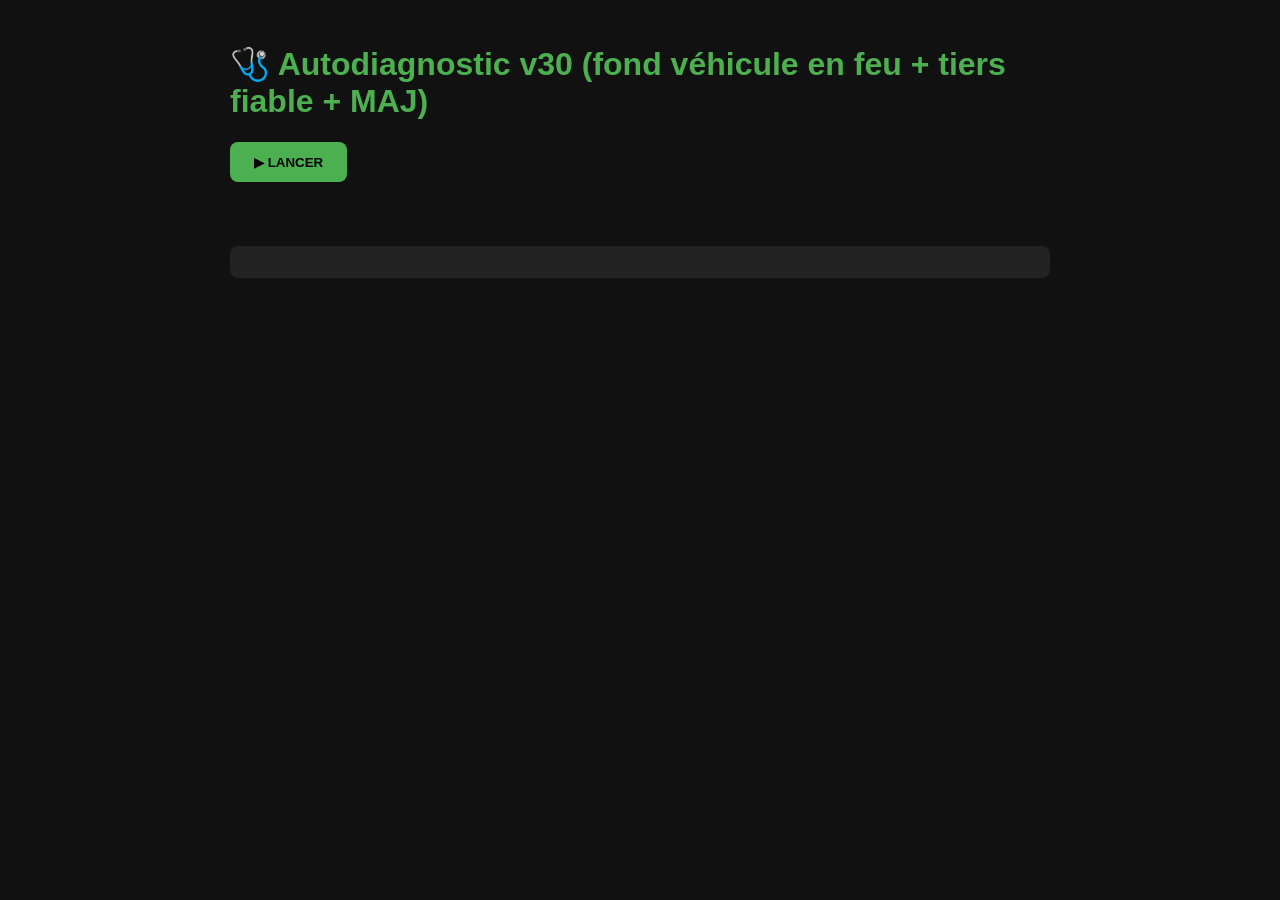
==== commit 9f9a49e7: "Upgrade Autodiagnostic from v29 to v30" ====
--- a/tools/autodiag.html
+++ b/tools/autodiag.html
@@ -1,6 +1,6 @@
-<!DOCTYPE html><html lang="fr"><head><meta charset="UTF-8"><meta name="viewport" content="width=device-width,initial-scale=1"><title>Autodiagnostic v29</title>
-<style>body{font-family:'Segoe UI',sans-serif;background:#111;color:#eee;padding:1.5rem;max-width:800px;margin:auto}h1{color:#4caf50}td{padding:.5rem;border-bottom:1px solid #333;font-size:.85rem}.ok{color:#4caf50;font-weight:700}.ko{color:#ff5252;font-weight:700}.warn{color:#ffb300;font-weight:700}#verdict{margin:1rem 0;padding:1rem;border-radius:8px;font-weight:700}button{padding:.8rem 1.5rem;background:#4caf50;border:none;border-radius:8px;font-weight:700;cursor:pointer}pre{background:#222;padding:1rem;border-radius:8px;overflow:auto;font-size:.75rem;white-space:pre-wrap}</style></head><body>
-<h1>🩺 Autodiagnostic v29 (canal tiers/admin + intégrité)</h1><button onclick="run()">▶ LANCER</button><div id="verdict"></div><div id="out"></div><pre id="report"></pre>
+<!DOCTYPE html><html lang="fr"><head><meta charset="UTF-8"><meta name="viewport" content="width=device-width,initial-scale=1"><title>Autodiagnostic v30</title>
+<style>body{font-family:'Segoe UI',sans-serif;background:#111;color:#eee;padding:1.5rem;max-width:820px;margin:auto}h1{color:#4caf50}td{padding:.5rem;border-bottom:1px solid #333;font-size:.85rem}.ok{color:#4caf50;font-weight:700}.ko{color:#ff5252;font-weight:700}.warn{color:#ffb300;font-weight:700}#verdict{margin:1rem 0;padding:1rem;border-radius:8px;font-weight:700}button{padding:.8rem 1.5rem;background:#4caf50;border:none;border-radius:8px;font-weight:700;cursor:pointer}pre{background:#222;padding:1rem;border-radius:8px;overflow:auto;font-size:.75rem;white-space:pre-wrap}</style></head><body>
+<h1>🩺 Autodiagnostic v30 (fond véhicule en feu + tiers fiable + MAJ)</h1><button onclick="run()">▶ LANCER</button><div id="verdict"></div><div id="out"></div><pre id="report"></pre>
 <script>
 const JS=['js/data.js','js/engine.js','js/search-v25.js','js/mega-pannes.js','js/legal-auto.js','js/app.js','js/fiches-techniques.js'];
 const CORE=['index.html','manifest.json','service-worker.js','css/styles.css'].concat(JS,['images/icon.svg','data/recalls-feed.json','tools/fetch-recalls.mjs','.github/workflows/monthly-recalls.yml']);
@@ -18,39 +18,66 @@
   const eng=await txt('js/engine.js');
   rows+=line(eng.includes('fromCharCode(75,101,118,105,110,56,51,54,48,48)')?'OK':'KO','Login admin empreinte runtime');
   rows+=line(eng.includes('HOSTS:[')&&eng.includes('ntfy.zoey.dev')?'OK':'KO','Multi-hôtes ntfy (bascule auto)');
-  rows+=line(eng.includes('showNotification')?'OK':'KO','Notifications via Service Worker');
+  rows+=line(eng.includes('showNotification')&&eng.includes("type:'notify'")?'OK':'KO','Notifications via Service Worker');
   rows+=line(eng.includes('acIsAdminDevice')&&eng.includes('acTick')?'OK':'KO','Polling demandes même au gate (appareil admin)');
   rows+=line(eng.includes('gateRetry')&&eng.includes('acRetryRequest')?'OK':'KO','Bouton 🔁 Renvoyer la demande');
   rows+=line(eng.includes('acRenderDiag')?'OK':'KO','Panneau diagnostic canal');
+  rows+=line(eng.includes('injectOrdered')?'OK':'KO','Helper injection ordonnée (fiches/pannes/ia/legal)');
+  rows+=line(eng.includes('controllerchange')&&eng.includes('reg.update()')?'OK':'KO','Moteur MAJ SW (poll + reload auto)');
   const sw=await txt('service-worker.js');
-  rows+=line(/etude-v2[9]/.test((sw.match(/CACHE='([^']+)'/)||[])[1]||'')?'OK':'KO','Cache SW : '+((sw.match(/CACHE='([^']+)'/)||[])[1]||'?'));
+  rows+=line(/etude-v3[0-9]/.test((sw.match(/CACHE='([^']+)'/)||[])[1]||'')?'OK':'KO','Cache SW : '+((sw.match(/CACHE='([^']+)'/)||[])[1]||'?'));
   rows+=line(sw.includes("type==='notify'")&&sw.includes('notificationclick')?'OK':'KO','SW relais notifications + clic');
+  rows+=line(sw.includes('ntfy.zoey.dev')?'OK':'KO','SW autorise relais ntfy');
+  const ap=await txt('js/app.js');
+  rows+=line(ap.includes('BG_DEFAULT_URLS')&&ap.includes('BG_FALLBACK_SVG')?'OK':'KO','Fond véhicule en feu : réel + fallback SVG garanti');
+  rows+=line(ap.includes('adminBgUrl')&&ap.includes('bgSave')?'OK':'KO','Admin : upload fichier OU URL + persistance IndexedDB');
+  rows+=line(ap.includes('renderBrandPhotos')&&ap.includes('PHOTOS_BY_BRAND')?'OK':'KO','Galerie photos réelles par marque');
+  rows+=line(ap.includes('renderFoyer')&&ap.includes('FIRE_ORIGIN')?'OK':'KO','Module foyer/origine (sapiteur)');
+  rows+=line(ap.includes('purity25')&&ap.includes('cascadeTest')?'OK':'KO','Auto-vérifs : pureté elroq + cascades');
+  const mg=await txt('js/mega-pannes.js');
+  rows+=line((mg.match(/M\(\["mp/g)||[]).length>=25?'OK':'KO','Méga-base = '+((mg.match(/M\(\["mp/g)||[]).length)+' fiches');
+  rows+=line(mg.includes('iaRun')&&mg.includes('IA_EV')?'OK':'KO','IA locale pondérée hors-ligne');
+  rows+=line(mg.includes('legalNote')?'OK':'KO','Juriste intégré par fiche panne');
+  const la=await txt('js/legal-auto.js');
+  rows+=line(la.includes('laExtract')&&la.includes('laCrossSearch')&&la.includes('laDoctrineFor')?'OK':'KO','Legal-auto : extraction + 4 croisées + doctrine');
+  rows+=line(la.includes('d-faillance-auto-')&&la.includes('auto-legal-by-kevin')?'OK':'KO','2 nouvelles sources liées');
+  const sz=await txt('js/search-v25.js');
+  rows+=line(sz.includes('unifiedSearch')&&sz.includes('_normMega')&&sz.includes('_normFiche')?'OK':'KO','Recherche unifiée RECALLS+MEGA+FICHES');
+  rows+=line(sz.includes('liveEnrich')&&sz.includes('api.nhtsa.gov')?'OK':'KO','Enrichissement arrière-plan NHTSA + feed');
   const idx=await txt('index.html');
+  rows+=line(idx.includes('js/legal-auto.js')&&idx.includes('js/mega-pannes.js')&&idx.includes('js/fiches-techniques.js')?'OK':'KO','index charge mega + legal + fiches');
   rows+=line(idx.includes('acDiag')&&idx.includes('gateRetry')?'OK':'KO','index : panneau canal + bouton renvoi');
-  // TEST ROUND-TRIP RÉEL du canal ntfy
-  const topic='diag-rt-'+Date.now();
-  let rt='KO',detail='';
-  try{
-   const p=await fetch('https://ntfy.sh/'+topic,{method:'POST',body:JSON.stringify({ping:1}),headers:{'Content-Type':'text/plain'}});
+  rows+=line(idx.includes('adminBgUrl')?'OK':'KO','index : champ URL fond admin');
+  rows+=line(!idx.includes('•••')?'OK':'KO','Champ mdp sans points');
+  const m=await fetch('manifest.json',{cache:'no-store'}).then(r=>r.json()).catch(()=>null);
+  if(m){rows+=line(m.name==='Etude incendie by Kevin'?'OK':'KO','Manifest = '+m.name);
+   for(const ic of (m.icons||[])){const s=await st(ic.src);if(s!==200){ko++;rows+=line('KO','Icône '+ic.src+' → '+s);}}}
+  else{ko++;rows+=line('KO','manifest illisible');}
+  const fd=await fetch('data/recalls-feed.json',{cache:'no-store'}).then(r=>r.json()).catch(()=>null);
+  rows+=line(fd?'OK':'KO','Feed v'+(fd?fd.version:'?')+' — '+(fd?fd.cases.length:0)+' cas');
+  // Round-trip réel ntfy
+  const topic='diag-rt-'+Date.now();let rt='KO',detail='';
+  try{const p=await fetch('https://ntfy.sh/'+topic,{method:'POST',body:JSON.stringify({ping:1}),headers:{'Content-Type':'text/plain'}});
    if(!p.ok)throw new Error('pub HTTP '+p.status);
    await new Promise(r=>setTimeout(r,1200));
-   const g=await fetch('https://ntfy.sh/'+topic+'/json?poll=1&since=all',{cache:'no-store'});
-   const j=await g.json();
+   const g=await fetch('https://ntfy.sh/'+topic+'/json?poll=1&since=all',{cache:'no-store'});const j=await g.json();
    rt=(Array.isArray(j)&&j.length>0)?'OK':'KO';detail=rt==='OK'?'message reçu':'aucun message';
   }catch(e){detail=e.message;}
-  if(rt==='KO')ko++;
-  rows+=line(rt,'Canal ntfsh round-trip (pub→poll) : '+detail);
+  if(rt==='KO')ko++;rows+=line(rt,'Canal ntfy round-trip (pub→poll) : '+detail);
   rows+=line('Notification' in window?('granted'===Notification.permission?'OK':'WARN'):'KO','Permission notifications : '+('Notification' in window?Notification.permission:'absente'));
   let swr='KO';if(navigator.serviceWorker){const r=await navigator.serviceWorker.getRegistration();swr=(r&&r.active)?'OK':'KO';}
   if(swr==='KO')ko++;rows+=line(swr,'Service Worker actif');
-  const m=await fetch('manifest.json',{cache:'no-store'}).then(r=>r.json()).catch(()=>null);
-  rows+=line(m&&m.name==='Etude incendie by Kevin'?'OK':'KO','Manifest = '+(m?m.name:'?'));
-  const fd=await fetch('data/recalls-feed.json',{cache:'no-store'}).then(r=>r.json()).catch(()=>null);
-  rows+=line(fd?'OK':'KO','Feed v'+(fd?fd.version:'?')+' — '+(fd?fd.cases.length:0)+' cas');
+  rows+=line('periodicSync' in navigator?'OK':'WARN','Periodic Sync : '+('periodicSync' in navigator?'oui':'fallback lancement'));
+  let pu=null;try{pu=JSON.parse(localStorage.getItem('purity25')||'null');}catch(e){}
+  if(pu&&pu.bad===0)rows+=line('OK','PURETÉ « elroq » : '+pu.n+' résultats, 0 hors-sujet');else rows+=line('WARN','PURETÉ : ouvrez l’app une fois');
+  let stest=null;try{stest=JSON.parse(localStorage.getItem('searchTest')||'null');}catch(e){}
+  if(stest&&stest.r5>0)rows+=line('OK','TEST alias : r5='+stest.r5+' | w206='+stest.w206+' | elroq='+stest.elroq);else rows+=line('WARN','TEST alias : ouvrez l’app');
+  let ct=null;try{ct=JSON.parse(localStorage.getItem('cascadeTest')||'null');}catch(e){}
+  if(ct&&ct.res&&ct.res.every(function(x){return x>0;}))rows+=line('OK','CASCADES : '+ct.res.join(' / ')+' défauts');else rows+=line('WARN','CASCADES : ouvrez l’app');
  }catch(err){ko++;rows+=line('KO','ERREUR FATALE : '+err.message);}
  document.getElementById('out').innerHTML='<table>'+rows+'</table>';
  const v=document.getElementById('verdict');
- if(ko===0){v.style.background='#1b5e20';v.textContent='✅ CONFORME v29 : canal tiers/admin opérationnel (round-trip OK).';}
+ if(ko===0){v.style.background='#1b5e20';v.textContent='✅ CONFORME v30 : fond véhicule en feu, tiers fiable, MAJ SW, méga-base, IA, juriste, photos par marque.';}
  else{v.style.background='#b71c1c';v.textContent='❌ '+ko+' anomalie(s).';}
  document.getElementById('report').textContent=LOG.join('\n');}
 </script></body></html>
